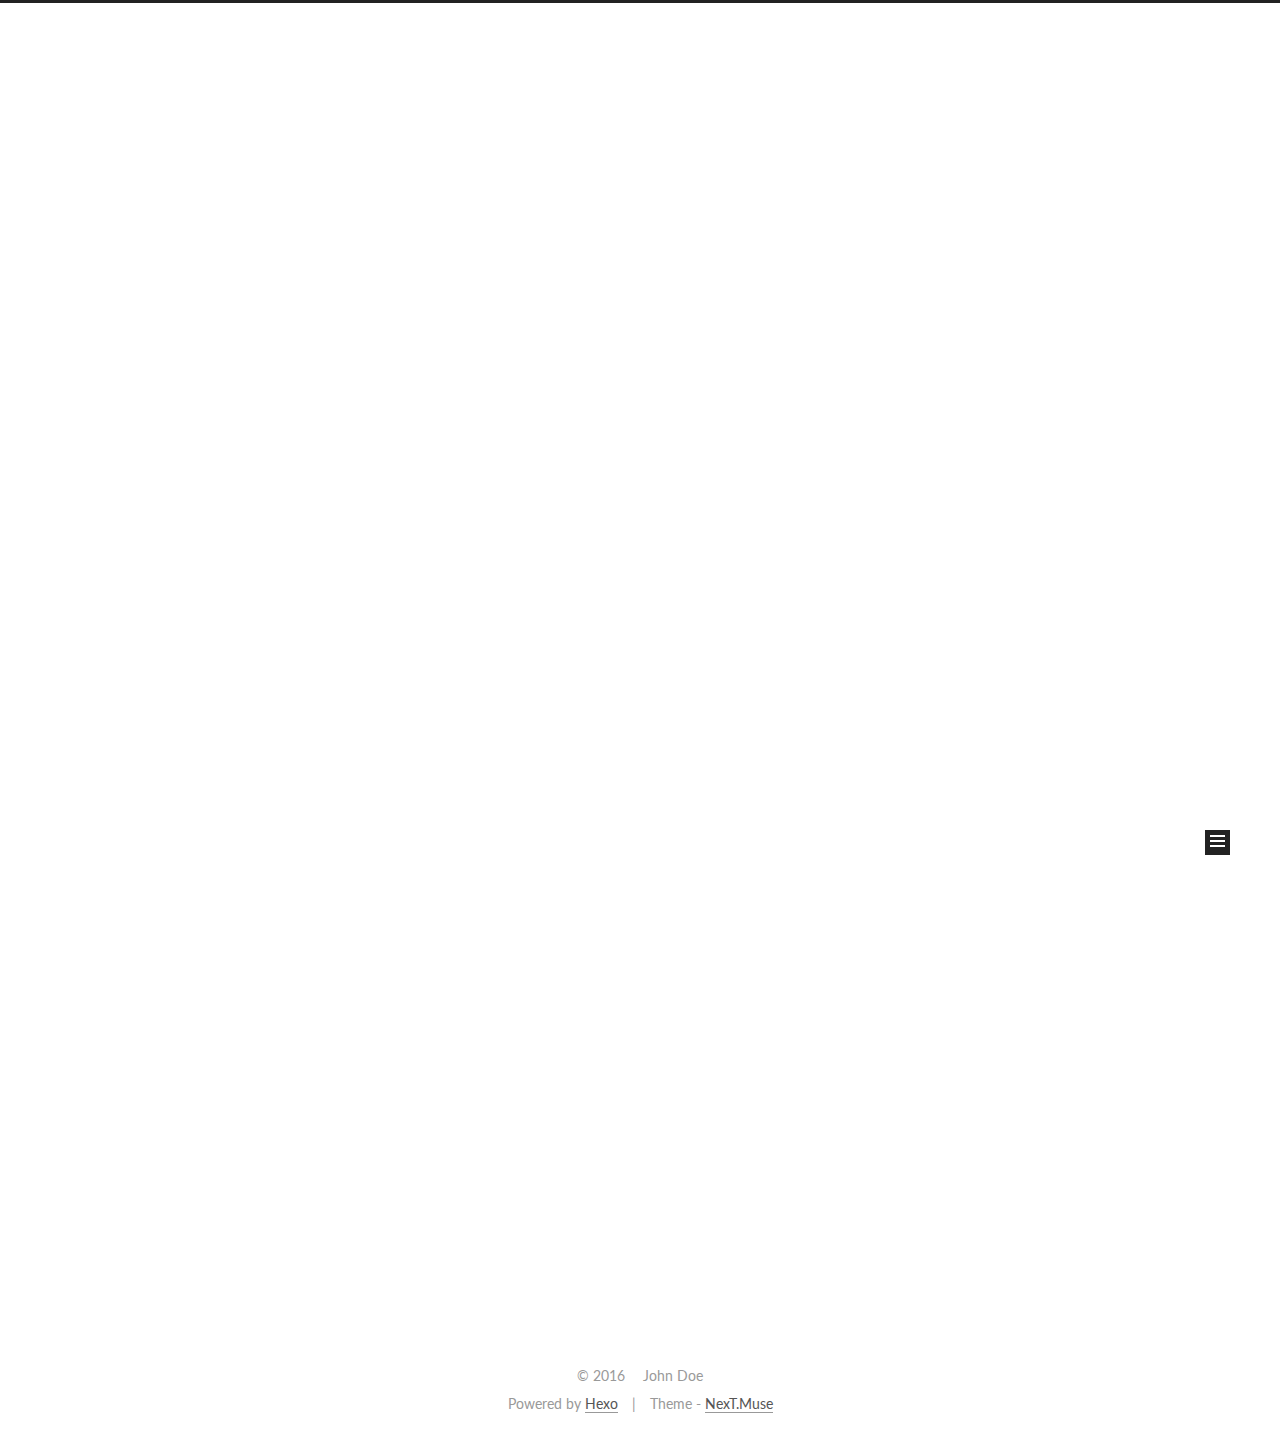
==== index.html @ 2891448a "Site updated: 2016-12-26 16:16:44" ====
<!doctype html>



  


<html class="theme-next muse use-motion" lang="">
<head>
  <meta charset="UTF-8"/>
<meta http-equiv="X-UA-Compatible" content="IE=edge" />
<meta name="viewport" content="width=device-width, initial-scale=1, maximum-scale=1"/>



<meta http-equiv="Cache-Control" content="no-transform" />
<meta http-equiv="Cache-Control" content="no-siteapp" />












  
  
  <link href="/lib/fancybox/source/jquery.fancybox.css?v=2.1.5" rel="stylesheet" type="text/css" />




  
  
  
  

  
    
    
  

  

  

  

  

  
    
    
    <link href="//fonts.googleapis.com/css?family=Lato:300,300italic,400,400italic,700,700italic&subset=latin,latin-ext" rel="stylesheet" type="text/css">
  






<link href="/lib/font-awesome/css/font-awesome.min.css?v=4.6.2" rel="stylesheet" type="text/css" />

<link href="/css/main.css?v=5.1.0" rel="stylesheet" type="text/css" />


  <meta name="keywords" content="Hexo, NexT" />








  <link rel="shortcut icon" type="image/x-icon" href="/favicon.ico?v=5.1.0" />






<meta property="og:type" content="website">
<meta property="og:title" content="Hexo">
<meta property="og:url" content="http://yoursite.com/index.html">
<meta property="og:site_name" content="Hexo">
<meta name="twitter:card" content="summary">
<meta name="twitter:title" content="Hexo">



<script type="text/javascript" id="hexo.configurations">
  var NexT = window.NexT || {};
  var CONFIG = {
    root: '/',
    scheme: 'Muse',
    sidebar: {"position":"left","display":"post"},
    fancybox: true,
    motion: true,
    duoshuo: {
      userId: '0',
      author: 'Author'
    },
    algolia: {
      applicationID: '',
      apiKey: '',
      indexName: '',
      hits: {"per_page":10},
      labels: {"input_placeholder":"Search for Posts","hits_empty":"We didn't find any results for the search: ${query}","hits_stats":"${hits} results found in ${time} ms"}
    }
  };
</script>



  <link rel="canonical" href="http://yoursite.com/"/>





  <title> Hexo </title>
</head>

<body itemscope itemtype="http://schema.org/WebPage" lang="">

  










  
  
    
  

  <div class="container one-collumn sidebar-position-left 
   page-home 
 ">
    <div class="headband"></div>

    <header id="header" class="header" itemscope itemtype="http://schema.org/WPHeader">
      <div class="header-inner"><div class="site-meta ">
  

  <div class="custom-logo-site-title">
    <a href="/"  class="brand" rel="start">
      <span class="logo-line-before"><i></i></span>
      <span class="site-title">Hexo</span>
      <span class="logo-line-after"><i></i></span>
    </a>
  </div>
    
      <p class="site-subtitle"></p>
    
</div>

<div class="site-nav-toggle">
  <button>
    <span class="btn-bar"></span>
    <span class="btn-bar"></span>
    <span class="btn-bar"></span>
  </button>
</div>

<nav class="site-nav">
  

  
    <ul id="menu" class="menu">
      
        
        <li class="menu-item menu-item-home">
          <a href="/" rel="section">
            
              <i class="menu-item-icon fa fa-fw fa-home"></i> <br />
            
            Home
          </a>
        </li>
      
        
        <li class="menu-item menu-item-archives">
          <a href="/archives" rel="section">
            
              <i class="menu-item-icon fa fa-fw fa-archive"></i> <br />
            
            Archives
          </a>
        </li>
      
        
        <li class="menu-item menu-item-tags">
          <a href="/tags" rel="section">
            
              <i class="menu-item-icon fa fa-fw fa-tags"></i> <br />
            
            Tags
          </a>
        </li>
      

      
    </ul>
  

  
</nav>



 </div>
    </header>

    <main id="main" class="main">
      <div class="main-inner">
        <div class="content-wrap">
          <div id="content" class="content">
            
  <section id="posts" class="posts-expand">
    
      

  

  
  
  

  <article class="post post-type-normal " itemscope itemtype="http://schema.org/Article">
  <link itemprop="mainEntityOfPage" href="http://yoursite.com/2016/12/25/hello-world/">

  <span style="display:none" itemprop="author" itemscope itemtype="http://schema.org/Person">
    <meta itemprop="name" content="John Doe">
    <meta itemprop="description" content="">
    <meta itemprop="image" content="/images/avatar.gif">
  </span>

  <span style="display:none" itemprop="publisher" itemscope itemtype="http://schema.org/Organization">
    <meta itemprop="name" content="Hexo">
    <span style="display:none" itemprop="logo" itemscope itemtype="http://schema.org/ImageObject">
      <img style="display:none;" itemprop="url image" alt="Hexo" src="">
    </span>
  </span>

    
      <header class="post-header">

        
        
          <h1 class="post-title" itemprop="name headline">
            
            
              
                
                <a class="post-title-link" href="/2016/12/25/hello-world/" itemprop="url">
                  Hello World
                </a>
              
            
          </h1>
        

        <div class="post-meta">
          <span class="post-time">
            
              <span class="post-meta-item-icon">
                <i class="fa fa-calendar-o"></i>
              </span>
              
                <span class="post-meta-item-text">Posted on</span>
              
              <time title="Post created" itemprop="dateCreated datePublished" datetime="2016-12-25T18:23:43+08:00">
                2016-12-25
              </time>
            

            

            
          </span>

          

          
            
          

          

          
          

          

          

        </div>
      </header>
    


    <div class="post-body" itemprop="articleBody">

      
      

      
        
          
            <p>Welcome to <a href="https://hexo.io/" target="_blank" rel="external">Hexo</a>! This is your very first post. Check <a href="https://hexo.io/docs/" target="_blank" rel="external">documentation</a> for more info. If you get any problems when using Hexo, you can find the answer in <a href="https://hexo.io/docs/troubleshooting.html" target="_blank" rel="external">troubleshooting</a> or you can ask me on <a href="https://github.com/hexojs/hexo/issues" target="_blank" rel="external">GitHub</a>.</p>
<h2 id="Quick-Start"><a href="#Quick-Start" class="headerlink" title="Quick Start"></a>Quick Start</h2><h3 id="Create-a-new-post"><a href="#Create-a-new-post" class="headerlink" title="Create a new post"></a>Create a new post</h3><figure class="highlight bash"><table><tr><td class="gutter"><pre><div class="line">1</div></pre></td><td class="code"><pre><div class="line">$ hexo new <span class="string">"My New Post"</span></div></pre></td></tr></table></figure>
<p>More info: <a href="https://hexo.io/docs/writing.html" target="_blank" rel="external">Writing</a></p>
<h3 id="Run-server"><a href="#Run-server" class="headerlink" title="Run server"></a>Run server</h3><figure class="highlight bash"><table><tr><td class="gutter"><pre><div class="line">1</div></pre></td><td class="code"><pre><div class="line">$ hexo server</div></pre></td></tr></table></figure>
<p>More info: <a href="https://hexo.io/docs/server.html" target="_blank" rel="external">Server</a></p>
<h3 id="Generate-static-files"><a href="#Generate-static-files" class="headerlink" title="Generate static files"></a>Generate static files</h3><figure class="highlight bash"><table><tr><td class="gutter"><pre><div class="line">1</div></pre></td><td class="code"><pre><div class="line">$ hexo generate</div></pre></td></tr></table></figure>
<p>More info: <a href="https://hexo.io/docs/generating.html" target="_blank" rel="external">Generating</a></p>
<h3 id="Deploy-to-remote-sites"><a href="#Deploy-to-remote-sites" class="headerlink" title="Deploy to remote sites"></a>Deploy to remote sites</h3><figure class="highlight bash"><table><tr><td class="gutter"><pre><div class="line">1</div></pre></td><td class="code"><pre><div class="line">$ hexo deploy</div></pre></td></tr></table></figure>
<p>More info: <a href="https://hexo.io/docs/deployment.html" target="_blank" rel="external">Deployment</a></p>

          
        
      
    </div>

    <div>
      
    </div>

    <div>
      
    </div>


    <footer class="post-footer">
      

      

      
      
        <div class="post-eof"></div>
      
    </footer>
  </article>


    
  </section>

  


          </div>
          


          

        </div>
        
          
  
  <div class="sidebar-toggle">
    <div class="sidebar-toggle-line-wrap">
      <span class="sidebar-toggle-line sidebar-toggle-line-first"></span>
      <span class="sidebar-toggle-line sidebar-toggle-line-middle"></span>
      <span class="sidebar-toggle-line sidebar-toggle-line-last"></span>
    </div>
  </div>

  <aside id="sidebar" class="sidebar">
    <div class="sidebar-inner">

      

      

      <section class="site-overview sidebar-panel sidebar-panel-active">
        <div class="site-author motion-element" itemprop="author" itemscope itemtype="http://schema.org/Person">
          <img class="site-author-image" itemprop="image"
               src="/images/avatar.gif"
               alt="John Doe" />
          <p class="site-author-name" itemprop="name">John Doe</p>
          <p class="site-description motion-element" itemprop="description"></p>
        </div>
        <nav class="site-state motion-element">
        
          
            <div class="site-state-item site-state-posts">
              <a href="/archives">
                <span class="site-state-item-count">1</span>
                <span class="site-state-item-name">posts</span>
              </a>
            </div>
          

          

          

        </nav>

        

        <div class="links-of-author motion-element">
          
        </div>

        
        

        
        

        


      </section>

      

    </div>
  </aside>


        
      </div>
    </main>

    <footer id="footer" class="footer">
      <div class="footer-inner">
        <div class="copyright" >
  
  &copy; 
  <span itemprop="copyrightYear">2016</span>
  <span class="with-love">
    <i class="fa fa-heart"></i>
  </span>
  <span class="author" itemprop="copyrightHolder">John Doe</span>
</div>


<div class="powered-by">
  Powered by <a class="theme-link" href="https://hexo.io">Hexo</a>
</div>

<div class="theme-info">
  Theme -
  <a class="theme-link" href="https://github.com/iissnan/hexo-theme-next">
    NexT.Muse
  </a>
</div>


        

        
      </div>
    </footer>

    <div class="back-to-top">
      <i class="fa fa-arrow-up"></i>
    </div>
  </div>

  

<script type="text/javascript">
  if (Object.prototype.toString.call(window.Promise) !== '[object Function]') {
    window.Promise = null;
  }
</script>









  



  
  <script type="text/javascript" src="/lib/jquery/index.js?v=2.1.3"></script>

  
  <script type="text/javascript" src="/lib/fastclick/lib/fastclick.min.js?v=1.0.6"></script>

  
  <script type="text/javascript" src="/lib/jquery_lazyload/jquery.lazyload.js?v=1.9.7"></script>

  
  <script type="text/javascript" src="/lib/velocity/velocity.min.js?v=1.2.1"></script>

  
  <script type="text/javascript" src="/lib/velocity/velocity.ui.min.js?v=1.2.1"></script>

  
  <script type="text/javascript" src="/lib/fancybox/source/jquery.fancybox.pack.js?v=2.1.5"></script>


  


  <script type="text/javascript" src="/js/src/utils.js?v=5.1.0"></script>

  <script type="text/javascript" src="/js/src/motion.js?v=5.1.0"></script>



  
  

  

  


  <script type="text/javascript" src="/js/src/bootstrap.js?v=5.1.0"></script>



  



  




	





  




  
  

  

  

  

  


</body>
</html>
---- css/main.css ----
/* normalize.css v3.0.2 | MIT License | git.io/normalize */
html {
  font-family: sans-serif; /* 1 */
  -ms-text-size-adjust: 100%; /* 2 */
  -webkit-text-size-adjust: 100%; /* 2 */
}
body {
  margin: 0;
}
article,
aside,
details,
figcaption,
figure,
footer,
header,
hgroup,
main,
menu,
nav,
section,
summary {
  display: block;
}
audio,
canvas,
progress,
video {
  display: inline-block; /* 1 */
  vertical-align: baseline; /* 2 */
}
audio:not([controls]) {
  display: none;
  height: 0;
}
[hidden],
template {
  display: none;
}
a {
  background-color: transparent;
}
a:active,
a:hover {
  outline: 0;
}
abbr[title] {
  border-bottom: 1px dotted;
}
b,
strong {
  font-weight: bold;
}
dfn {
  font-style: italic;
}
h1 {
  font-size: 2em;
  margin: 0.67em 0;
}
mark {
  background: #ff0;
  color: #000;
}
small {
  font-size: 80%;
}
sub,
sup {
  font-size: 75%;
  line-height: 0;
  position: relative;
  vertical-align: baseline;
}
sup {
  top: -0.5em;
}
sub {
  bottom: -0.25em;
}
img {
  border: 0;
}
svg:not(:root) {
  overflow: hidden;
}
figure {
  margin: 1em 40px;
}
hr {
  -moz-box-sizing: content-box;
  box-sizing: content-box;
  height: 0;
}
pre {
  overflow: auto;
}
code,
kbd,
pre,
samp {
  font-family: monospace, monospace;
  font-size: 1em;
}
button,
input,
optgroup,
select,
textarea {
  color: inherit; /* 1 */
  font: inherit; /* 2 */
  margin: 0; /* 3 */
}
button {
  overflow: visible;
}
button,
select {
  text-transform: none;
}
button,
html input[type="button"],
input[type="reset"],
input[type="submit"] {
  -webkit-appearance: button; /* 2 */
  cursor: pointer; /* 3 */
}
button[disabled],
html input[disabled] {
  cursor: default;
}
button::-moz-focus-inner,
input::-moz-focus-inner {
  border: 0;
  padding: 0;
}
input {
  line-height: normal;
}
input[type="checkbox"],
input[type="radio"] {
  box-sizing: border-box; /* 1 */
  padding: 0; /* 2 */
}
input[type="number"]::-webkit-inner-spin-button,
input[type="number"]::-webkit-outer-spin-button {
  height: auto;
}
input[type="search"] {
  -webkit-appearance: textfield; /* 1 */
  -moz-box-sizing: content-box;
  -webkit-box-sizing: content-box; /* 2 */
  box-sizing: content-box;
}
input[type="search"]::-webkit-search-cancel-button,
input[type="search"]::-webkit-search-decoration {
  -webkit-appearance: none;
}
fieldset {
  border: 1px solid #c0c0c0;
  margin: 0 2px;
  padding: 0.35em 0.625em 0.75em;
}
legend {
  border: 0; /* 1 */
  padding: 0; /* 2 */
}
textarea {
  overflow: auto;
}
optgroup {
  font-weight: bold;
}
table {
  border-collapse: collapse;
  border-spacing: 0;
}
td,
th {
  padding: 0;
}
::selection {
  background: #262a30;
  color: #fff;
}
body {
  position: relative;
  font-family: 'Lato', "PingFang SC", "Microsoft YaHei", sans-serif;
  font-size: 14px;
  line-height: 2;
  color: #555;
  background: #fff;
}
@media (max-width: 767px) {
  body {
    padding-right: 0 !important;
  }
}
@media (min-width: 768px) and (max-width: 991px) {
  body {
    padding-right: 0 !important;
  }
}
@media (min-width: 1600px) {
  body {
    font-size: 16px;
  }
}
h1,
h2,
h3,
h4,
h5,
h6 {
  margin: 0;
  padding: 0;
  font-weight: bold;
  line-height: 1.5;
  font-family: 'Lato', "PingFang SC", "Microsoft YaHei", sans-serif;
}
h2,
h3,
h4,
h5,
h6 {
  margin: 20px 0 15px;
}
h1 {
  font-size: 22px;
}
@media (max-width: 767px) {
  h1 {
    font-size: 18px;
  }
}
h2 {
  font-size: 20px;
}
@media (max-width: 767px) {
  h2 {
    font-size: 16px;
  }
}
h3 {
  font-size: 18px;
}
@media (max-width: 767px) {
  h3 {
    font-size: 14px;
  }
}
h4 {
  font-size: 16px;
}
@media (max-width: 767px) {
  h4 {
    font-size: 12px;
  }
}
h5 {
  font-size: 14px;
}
@media (max-width: 767px) {
  h5 {
    font-size: 10px;
  }
}
h6 {
  font-size: 12px;
}
@media (max-width: 767px) {
  h6 {
    font-size: 8px;
  }
}
p {
  margin: 0 0 25px 0;
}
a {
  color: #555;
  text-decoration: none;
  border-bottom: 1px solid #999;
  word-wrap: break-word;
}
a:hover {
  color: #222;
  border-bottom-color: #222;
}
ul {
  list-style: none;
}
blockquote {
  margin: 0;
  padding: 0;
}
img {
  display: block;
  margin: auto;
  max-width: 100%;
  height: auto;
}
hr {
  margin: 40px 0;
  height: 3px;
  border: none;
  background-color: #ddd;
  background-image: repeating-linear-gradient(-45deg, #fff, #fff 4px, transparent 4px, transparent 8px);
}
blockquote {
  padding: 0 15px;
  color: #666;
  border-left: 4px solid #ddd;
}
blockquote cite::before {
  content: "-";
  padding: 0 5px;
}
dt {
  font-weight: 700;
}
dd {
  margin: 0;
  padding: 0;
}
.text-left {
  text-align: left;
}
.text-center {
  text-align: center;
}
.text-right {
  text-align: right;
}
.text-justify {
  text-align: justify;
}
.text-nowrap {
  white-space: nowrap;
}
.text-lowercase {
  text-transform: lowercase;
}
.text-uppercase {
  text-transform: uppercase;
}
.text-capitalize {
  text-transform: capitalize;
}
.center-block {
  display: block;
  margin-left: auto;
  margin-right: auto;
}
.clearfix:before,
.clearfix:after {
  content: " ";
  display: table;
}
.clearfix:after {
  clear: both;
}
.pullquote {
  width: 45%;
}
.pullquote.left {
  float: left;
  margin-left: 5px;
  margin-right: 10px;
}
.pullquote.right {
  float: right;
  margin-left: 10px;
  margin-right: 5px;
}
.affix.affix.affix {
  position: fixed;
}
.translation {
  margin-top: -20px;
  font-size: 14px;
  color: #999;
}
.scrollbar-measure {
  width: 100px;
  height: 100px;
  overflow: scroll;
  position: absolute;
  top: -9999px;
}
.use-motion .motion-element {
  opacity: 0;
}
#local-search-input {
  padding: 3px;
  border: none;
  text-indent: 14px;
  border-radius: 0;
  width: 140px;
  outline: none;
  border-bottom: 1px solid #999;
  background: inherit;
  opacity: 0.5;
}
#local-search-input:focus {
  opacity: 1;
}
.search-icon {
  position: absolute;
  top: 9px;
}
table {
  margin: 20px 0;
  width: 100%;
  border-collapse: collapse;
  border-spacing: 0;
  border: 1px solid #ddd;
  font-size: 14px;
  table-layout: fixed;
  word-wrap: break-all;
}
table>tbody>tr:nth-of-type(odd) {
  background-color: #f9f9f9;
}
table>tbody>tr:hover {
  background-color: #f5f5f5;
}
caption,
th,
td {
  padding: 8px;
  text-align: left;
  vertical-align: middle;
  font-weight: normal;
}
th,
td {
  border-bottom: 3px solid #ddd;
  border-right: 1px solid #eee;
}
th {
  padding-bottom: 10px;
  font-weight: 700;
}
td {
  border-bottom-width: 1px;
}
html,
body {
  height: 100%;
}
.container {
  position: relative;
  min-height: 100%;
}
.header-inner {
  margin: 0 auto;
  padding: 100px 0 70px;
  width: 700px;
}
@media (min-width: 1600px) {
  .container .header-inner {
    width: 900px;
  }
}
.main {
  padding-bottom: 150px;
}
.main-inner {
  margin: 0 auto;
  width: 700px;
}
@media (min-width: 1600px) {
  .container .main-inner {
    width: 900px;
  }
}
.footer {
  position: absolute;
  left: 0;
  bottom: 0;
  width: 100%;
  min-height: 50px;
}
.footer-inner {
  box-sizing: border-box;
  margin: 20px auto;
  width: 700px;
}
@media (min-width: 1600px) {
  .container .footer-inner {
    width: 900px;
  }
}
pre,
.highlight {
  overflow: auto;
  margin: 20px 0;
  padding: 0;
  font-size: 13px;
  color: #4d4d4c;
  background: #f7f7f7;
  line-height: 1.6;
}
pre,
code {
  font-family: consolas, Menlo, "PingFang SC", "Microsoft YaHei", monospace;
}
code {
  padding: 2px 4px;
  word-wrap: break-word;
  color: #4d4d4c;
  background: #f7f7f7;
  border-radius: 3px;
  font-size: 13px;
}
pre code {
  padding: 0;
  color: #4d4d4c;
  background: none;
  text-shadow: none;
}
.highlight {
  border-radius: 1px;
}
.highlight pre {
  border: none;
  margin: 0;
  padding: 10px 0;
}
.highlight table {
  margin: 0;
  width: auto;
  border: none;
}
.highlight td {
  border: none;
  padding: 0;
}
.highlight figcaption {
  font-size: 1em;
  color: #4d4d4c;
  line-height: 1em;
  margin-bottom: 1em;
}
.highlight figcaption:before,
.highlight figcaption:after {
  content: " ";
  display: table;
}
.highlight figcaption:after {
  clear: both;
}
.highlight figcaption a {
  float: right;
  color: #4d4d4c;
}
.highlight figcaption a:hover {
  border-bottom-color: #4d4d4c;
}
.highlight .gutter pre {
  padding-left: 10px;
  padding-right: 10px;
  color: #869194;
  text-align: right;
  background-color: #eff2f3;
}
.highlight .code pre {
  padding-left: 10px;
  padding-right: 10px;
  background-color: #f7f7f7;
}
.highlight .line {
  height: 20px;
}
.gutter {
  -webkit-user-select: none;
  -moz-user-select: none;
  -ms-user-select: none;
  user-select: none;
}
.gist table {
  width: auto;
}
.gist table td {
  border: none;
}
pre .deletion {
  background: #fdd;
}
pre .addition {
  background: #dfd;
}
pre .meta {
  color: #8959a8;
}
pre .comment {
  color: #8e908c;
}
pre .variable,
pre .attribute,
pre .tag,
pre .regexp,
pre .ruby .constant,
pre .xml .tag .title,
pre .xml .pi,
pre .xml .doctype,
pre .html .doctype,
pre .css .id,
pre .css .class,
pre .css .pseudo {
  color: #c82829;
}
pre .number,
pre .preprocessor,
pre .built_in,
pre .literal,
pre .params,
pre .constant,
pre .command {
  color: #f5871f;
}
pre .ruby .class .title,
pre .css .rules .attribute,
pre .string,
pre .value,
pre .inheritance,
pre .header,
pre .ruby .symbol,
pre .xml .cdata,
pre .special,
pre .number,
pre .formula {
  color: #718c00;
}
pre .title,
pre .css .hexcolor {
  color: #3e999f;
}
pre .function,
pre .python .decorator,
pre .python .title,
pre .ruby .function .title,
pre .ruby .title .keyword,
pre .perl .sub,
pre .javascript .title,
pre .coffeescript .title {
  color: #4271ae;
}
pre .keyword,
pre .javascript .function {
  color: #8959a8;
}
.full-image.full-image.full-image {
  border: none;
  max-width: 100%;
  width: auto;
  margin: 20px auto;
}
@media (min-width: 992px) {
  .full-image.full-image.full-image {
    max-width: none;
    width: 126%;
    margin: 0 -13%;
  }
}
.blockquote-center,
.page-home .post-type-quote blockquote,
.page-post-detail .post-type-quote blockquote {
  position: relative;
  margin: 40px 0;
  padding: 0;
  border-left: none;
  text-align: center;
}
.blockquote-center::before,
.page-home .post-type-quote blockquote::before,
.page-post-detail .post-type-quote blockquote::before,
.blockquote-center::after,
.page-home .post-type-quote blockquote::after,
.page-post-detail .post-type-quote blockquote::after {
  position: absolute;
  content: ' ';
  display: block;
  width: 100%;
  height: 24px;
  opacity: 0.2;
  background-repeat: no-repeat;
  background-position: 0 -6px;
  background-size: 22px 22px;
}
.blockquote-center::before,
.page-home .post-type-quote blockquote::before,
.page-post-detail .post-type-quote blockquote::before {
  top: -20px;
  background-image: url("../images/quote-l.svg");
  border-top: 1px solid #ccc;
}
.blockquote-center::after,
.page-home .post-type-quote blockquote::after,
.page-post-detail .post-type-quote blockquote::after {
  bottom: -20px;
  background-image: url("../images/quote-r.svg");
  border-bottom: 1px solid #ccc;
  background-position: 100% 8px;
}
.blockquote-center p,
.page-home .post-type-quote blockquote p,
.page-post-detail .post-type-quote blockquote p,
.blockquote-center div,
.page-home .post-type-quote blockquote div,
.page-post-detail .post-type-quote blockquote div {
  text-align: center;
}
.post .post-body .group-picture img {
  box-sizing: border-box;
  padding: 0 3px;
  border: none;
}
.post .group-picture-row {
  overflow: hidden;
  margin-top: 6px;
}
.post .group-picture-row:first-child {
  margin-top: 0;
}
.post .group-picture-column {
  float: left;
}
.page-post-detail .post-body .group-picture-column {
  float: none;
  margin-top: 10px;
  width: auto !important;
}
.page-post-detail .post-body .group-picture-column img {
  margin: 0 auto;
}
.page-archive .group-picture-container {
  overflow: hidden;
}
.page-archive .group-picture-row {
  float: left;
}
.page-archive .group-picture-row:first-child {
  margin-top: 6px;
}
.page-archive .group-picture-column {
  max-width: 150px;
  max-height: 150px;
}
.note {
  padding: 20px;
  margin: 20px 0;
  border: 1px solid #eee;
  border-left-width: 5px;
  border-radius: 3px;
}
.note h2,
.note h3,
.note h4,
.note h5,
.note h6 {
  margin-top: 0;
  margin-bottom: 5px;
}
.note p:last-child {
  margin-bottom: 0;
}
.note code {
  border-radius: 3px;
}
.note+.note {
  margin-top: -5px;
}
.default {
  border-left-color: #777;
}
.default h2,
.default h3,
.default h4,
.default h5,
.default h6 {
  color: #777;
}
.primary {
  border-left-color: #428bca;
}
.primary h2,
.primary h3,
.primary h4,
.primary h5,
.primary h6 {
  color: #428bca;
}
.success {
  border-left-color: #5cb85c;
}
.success h2,
.success h3,
.success h4,
.success h5,
.success h6 {
  color: #5cb85c;
}
.danger {
  border-left-color: #d9534f;
}
.danger h2,
.danger h3,
.danger h4,
.danger h5,
.danger h6 {
  color: #d9534f;
}
.warning {
  border-left-color: #f0ad4e;
}
.warning h2,
.warning h3,
.warning h4,
.warning h5,
.warning h6 {
  color: #f0ad4e;
}
.info {
  border-left-color: #5bc0de;
}
.info h2,
.info h3,
.info h4,
.info h5,
.info h6 {
  color: #5bc0de;
}
.btn {
  display: inline-block;
  padding: 0 20px;
  font-size: 14px;
  color: #fff;
  background: #222;
  border: 2px solid #222;
  text-decoration: none;
  border-radius: 0;
  transition-property: background-color;
  transition-duration: 0.2s;
  transition-timing-function: ease-in-out;
  transition-delay: 0s;
}
.btn:hover,
.post-more-link .btn:hover {
  border-color: #222;
  color: #222;
  background: #fff;
}
.btn-bar {
  display: block;
  width: 22px;
  height: 2px;
  background: #555;
  border-radius: 1px;
}
.btn-bar+.btn-bar {
  margin-top: 4px;
}
.pagination {
  margin: 120px 0 40px;
  text-align: center;
  border-top: 1px solid #eee;
}
.page-number-basic,
.pagination .prev,
.pagination .next,
.pagination .page-number,
.pagination .space {
  display: inline-block;
  position: relative;
  top: -1px;
  margin: 0 10px;
  padding: 0 10px;
  line-height: 30px;
}
@media (max-width: 767px) {
  .page-number-basic,
  .pagination .prev,
  .pagination .next,
  .pagination .page-number,
  .pagination .space {
    margin: 0 5px;
  }
}
.pagination .prev,
.pagination .next,
.pagination .page-number {
  border-bottom: 0;
  border-top: 1px solid #eee;
  transition-property: border-color;
  transition-duration: 0.2s;
  transition-timing-function: ease-in-out;
  transition-delay: 0s;
}
.pagination .prev:hover,
.pagination .next:hover,
.pagination .page-number:hover {
  border-top-color: #222;
}
.pagination .space {
  padding: 0;
  margin: 0;
}
.pagination .prev {
  margin-left: 0;
}
.pagination .next {
  margin-right: 0;
}
.pagination .page-number.current {
  color: #fff;
  background: #ccc;
  border-top-color: #ccc;
}
@media (max-width: 767px) {
  .pagination {
    border-top: none;
  }
  .pagination .prev,
  .pagination .next,
  .pagination .page-number {
    margin-bottom: 10px;
    border-top: 0;
    border-bottom: 1px solid #eee;
  }
  .pagination .prev:hover,
  .pagination .next:hover,
  .pagination .page-number:hover {
    border-bottom-color: #222;
  }
}
.comments {
  margin: 60px 20px 0;
}
.tag-cloud {
  text-align: center;
}
.tag-cloud a {
  display: inline-block;
  margin: 10px;
}
.back-to-top {
  box-sizing: border-box;
  position: fixed;
  bottom: -100px;
  right: 50px;
  z-index: 1050;
  padding: 0 6px;
  width: 25px;
  background: #222;
  font-size: 12px;
  opacity: 1;
  color: #fff;
  cursor: pointer;
  text-align: center;
  -webkit-transform: translateZ(0);
  transition-property: bottom;
  transition-duration: 0.2s;
  transition-timing-function: ease-in-out;
  transition-delay: 0s;
}
@media (max-width: 767px) {
  .back-to-top {
    display: none;
  }
}
@media (min-width: 768px) and (max-width: 991px) {
  .back-to-top {
    display: none;
  }
}
.back-to-top.back-to-top-on {
  bottom: 19px;
}
.header {
  background: #fff;
}
.header-inner {
  position: relative;
}
.headband {
  height: 3px;
  background: #222;
}
.site-meta {
  margin: 0;
  text-align: center;
}
@media (max-width: 767px) {
  .site-meta {
    text-align: center;
  }
}
.brand {
  position: relative;
  display: inline-block;
  padding: 0 40px;
  color: #fff;
  background: #222;
  border-bottom: none;
}
.brand:hover {
  color: #fff;
}
.logo {
  display: inline-block;
  margin-right: 5px;
  line-height: 36px;
  vertical-align: top;
}
.site-title {
  display: inline-block;
  vertical-align: top;
  line-height: 36px;
  font-size: 20px;
  font-weight: normal;
  font-family: 'Lato', "PingFang SC", "Microsoft YaHei", sans-serif;
}
.site-subtitle {
  margin-top: 10px;
  font-size: 13px;
  color: #999;
}
.use-motion .brand {
  opacity: 0;
}
.use-motion .logo,
.use-motion .site-title,
.use-motion .site-subtitle {
  opacity: 0;
  position: relative;
  top: -10px;
}
.site-nav-toggle {
  display: none;
  position: absolute;
  top: 10px;
  left: 10px;
}
@media (max-width: 767px) {
  .site-nav-toggle {
    display: block;
  }
}
.site-nav-toggle button {
  margin-top: 2px;
  padding: 9px 10px;
  background: transparent;
  border: none;
}
@media (max-width: 767px) {
  .site-nav {
    display: none;
    margin: 0 -10px;
    padding: 0 10px;
    clear: both;
    border-top: 1px solid #ddd;
  }
}
@media (min-width: 768px) and (max-width: 991px) {
  .site-nav {
    display: block !important;
  }
}
@media (min-width: 992px) {
  .site-nav {
    display: block !important;
  }
}
.menu {
  margin-top: 20px;
  padding-left: 0;
  text-align: center;
}
.menu .menu-item {
  display: inline-block;
  margin: 0 10px;
}
@media screen and (max-width: 767px) {
  .menu .menu-item {
    margin-top: 10px;
  }
}
.menu .menu-item a {
  display: block;
  font-size: 13px;
  text-transform: capitalize;
  line-height: inherit;
  border-bottom: 1px solid transparent;
  transition-property: border-color;
  transition-duration: 0.2s;
  transition-timing-function: ease-in-out;
  transition-delay: 0s;
}
.menu .menu-item a:hover {
  border-bottom-color: #222;
}
.menu .menu-item .fa {
  margin-right: 5px;
}
.use-motion .menu-item {
  opacity: 0;
}
.post-body {
  font-family: 'Lato', "PingFang SC", "Microsoft YaHei", sans-serif;
}
@media (max-width: 767px) {
  .post-body {
    word-break: break-word;
  }
}
.post-body .fancybox img {
  display: block !important;
  margin: 0 auto;
  cursor: pointer;
  cursor: zoom-in;
  cursor: -webkit-zoom-in;
}
.post-body .image-caption,
.post-body .figure .caption {
  margin: 10px auto 15px;
  text-align: center;
  font-size: 14px;
  color: #999;
  font-weight: bold;
  line-height: 1;
}
.post-sticky-flag {
  display: inline-block;
  font-size: 16px;
  -ms-transform: rotate(30deg);
  -webkit-transform: rotate(30deg);
  -moz-transform: rotate(30deg);
  -ms-transform: rotate(30deg);
  -o-transform: rotate(30deg);
  transform: rotate(30deg);
}
.posts-expand {
  padding-top: 40px;
}
@media (max-width: 767px) {
  .posts-expand {
    margin: 0 20px;
  }
  .post-body pre,
  .post-body .highlight {
    padding: 10px;
  }
  .post-body pre .gutter pre,
  .post-body .highlight .gutter pre {
    padding-right: 10px;
  }
}
@media (min-width: 992px) {
  .posts-expand .post-body {
    text-align: justify;
  }
}
.posts-expand .post-body h2,
.posts-expand .post-body h3,
.posts-expand .post-body h4,
.posts-expand .post-body h5,
.posts-expand .post-body h6 {
  padding-top: 10px;
}
.posts-expand .post-body h2 .header-anchor,
.posts-expand .post-body h3 .header-anchor,
.posts-expand .post-body h4 .header-anchor,
.posts-expand .post-body h5 .header-anchor,
.posts-expand .post-body h6 .header-anchor {
  float: right;
  margin-left: 10px;
  color: #ccc;
  border-bottom-style: none;
  visibility: hidden;
}
.posts-expand .post-body h2 .header-anchor:hover,
.posts-expand .post-body h3 .header-anchor:hover,
.posts-expand .post-body h4 .header-anchor:hover,
.posts-expand .post-body h5 .header-anchor:hover,
.posts-expand .post-body h6 .header-anchor:hover {
  color: inherit;
}
.posts-expand .post-body h2:hover .header-anchor,
.posts-expand .post-body h3:hover .header-anchor,
.posts-expand .post-body h4:hover .header-anchor,
.posts-expand .post-body h5:hover .header-anchor,
.posts-expand .post-body h6:hover .header-anchor {
  visibility: visible;
}
.posts-expand .post-body ul li {
  list-style: circle;
}
.posts-expand .post-body img {
  box-sizing: border-box;
  margin: auto;
  padding: 3px;
  border: 1px solid #ddd;
}
.posts-expand .fancybox img {
  margin: 0 auto;
}
@media (max-width: 767px) {
  .posts-collapse {
    margin: 0 20px;
  }
  .posts-collapse .post-title,
  .posts-collapse .post-meta {
    display: block;
    width: auto;
    text-align: left;
  }
}
.posts-collapse {
  position: relative;
  z-index: 1010;
  margin-left: 55px;
}
.posts-collapse::after {
  content: " ";
  position: absolute;
  top: 20px;
  left: 0;
  margin-left: -2px;
  width: 4px;
  height: 100%;
  background: #f5f5f5;
  z-index: -1;
}
@media (max-width: 767px) {
  .posts-collapse {
    margin: 0 20px;
  }
}
.posts-collapse .collection-title {
  position: relative;
  margin: 60px 0;
}
.posts-collapse .collection-title h2 {
  margin-left: 20px;
}
.posts-collapse .collection-title small {
  color: #bbb;
}
.posts-collapse .collection-title::before {
  content: " ";
  position: absolute;
  left: 0;
  top: 50%;
  margin-left: -4px;
  margin-top: -4px;
  width: 8px;
  height: 8px;
  background: #bbb;
  border-radius: 50%;
}
.posts-collapse .post {
  margin: 30px 0;
}
.posts-collapse .post-header {
  position: relative;
  transition-duration: 0.2s;
  transition-timing-function: ease-in-out;
  transition-delay: 0s;
  transition-property: border;
  border-bottom: 1px dashed #ccc;
}
.posts-collapse .post-header::before {
  content: " ";
  position: absolute;
  left: 0;
  top: 12px;
  width: 6px;
  height: 6px;
  margin-left: -4px;
  background: #bbb;
  border-radius: 50%;
  border: 1px solid #fff;
  transition-duration: 0.2s;
  transition-timing-function: ease-in-out;
  transition-delay: 0s;
  transition-property: background;
}
.posts-collapse .post-header:hover {
  border-bottom-color: #666;
}
.posts-collapse .post-header:hover::before {
  background: #222;
}
.posts-collapse .post-meta {
  position: absolute;
  font-size: 12px;
  left: 20px;
  top: 5px;
}
.posts-collapse .post-comments-count {
  display: none;
}
.posts-collapse .post-title {
  margin-left: 60px;
  font-size: 16px;
  font-weight: normal;
  line-height: inherit;
}
.posts-collapse .post-title::after {
  margin-left: 3px;
  opacity: 0.6;
}
.posts-collapse .post-title a {
  color: #666;
  border-bottom: none;
}
.page-home .post-type-quote .post-header,
.page-post-detail .post-type-quote .post-header,
.page-home .post-type-quote .post-tags,
.page-post-detail .post-type-quote .post-tags {
  display: none;
}
.posts-expand .post-title {
  font-size: 26px;
  text-align: center;
  word-break: break-word;
  font-weight: 400;
}
@media (max-width: 767px) {
  .posts-expand .post-title {
    font-size: 22px;
  }
}
.posts-expand .post-title-link {
  display: inline-block;
  position: relative;
  color: #555;
  border-bottom: none;
  line-height: 1.2;
  vertical-align: top;
}
.posts-expand .post-title-link::before {
  content: "";
  position: absolute;
  width: 100%;
  height: 2px;
  bottom: 0;
  left: 0;
  background-color: #000;
  visibility: hidden;
  -webkit-transform: scaleX(0);
  -moz-transform: scaleX(0);
  -ms-transform: scaleX(0);
  -o-transform: scaleX(0);
  transform: scaleX(0);
  transition-duration: 0.2s;
  transition-timing-function: ease-in-out;
  transition-delay: 0s;
}
.posts-expand .post-title-link:hover::before {
  visibility: visible;
  -webkit-transform: scaleX(1);
  -moz-transform: scaleX(1);
  -ms-transform: scaleX(1);
  -o-transform: scaleX(1);
  transform: scaleX(1);
}
.posts-expand .post-title-link .fa {
  font-size: 16px;
}
.posts-expand .post-meta {
  margin: 3px 0 60px 0;
  color: #999;
  font-family: 'Lato', "PingFang SC", "Microsoft YaHei", sans-serif;
  font-size: 12px;
  text-align: center;
}
.posts-expand .post-meta .post-category-list {
  display: inline-block;
  margin: 0;
  padding: 3px;
}
.posts-expand .post-meta .post-category-list-link {
  color: #999;
}
.posts-expand .post-meta .post-description {
  font-size: 14px;
  margin-top: 2px;
}
.post-meta-divider {
  margin: 0 0.5em;
}
.post-meta-item-icon {
  margin-right: 3px;
}
@media (min-width: 768px) and (max-width: 991px) {
  .post-meta-item-icon {
    display: inline-block;
  }
}
@media (max-width: 767px) {
  .post-meta-item-icon {
    display: inline-block;
  }
}
@media (min-width: 768px) and (max-width: 991px) {
  .post-meta-item-text {
    display: none;
  }
}
@media (max-width: 767px) {
  .post-meta-item-text {
    display: none;
  }
}
@media (max-width: 767px) {
  .posts-expand .post-comments-count {
    display: none;
  }
}
.post-more-link {
  margin-top: 50px;
}
.post-more-link .btn {
  color: #fff;
  font-size: 14px;
  background: #222;
  border-radius: 0;
  line-height: 2;
}
.posts-expand .post-tags {
  margin-top: 40px;
  text-align: center;
}
.posts-expand .post-tags a {
  display: inline-block;
  margin-right: 10px;
  font-size: 13px;
}
.post-nav {
  display: table;
  margin-top: 60px;
  width: 100%;
  border-top: 1px solid #eee;
}
.post-nav-divider {
  display: table-cell;
  width: 10%;
}
.post-nav-item {
  display: table-cell;
  padding: 10px 0 0 0;
  width: 45%;
  vertical-align: top;
}
.post-nav-item a {
  position: relative;
  display: block;
  line-height: 25px;
  font-size: 14px;
  color: #555;
  border-bottom: none;
}
.post-nav-item a:hover {
  color: #222;
  border-bottom: none;
}
.post-nav-item a:active {
  top: 2px;
}
.post-nav-item .fa {
  position: absolute;
  top: 8px;
  left: 0;
  font-size: 12px;
}
.post-nav-next a {
  padding-left: 15px;
}
.post-nav-prev {
  text-align: right;
}
.post-nav-prev a {
  padding-right: 15px;
}
.post-nav-prev .fa {
  right: 0;
  left: auto;
}
.posts-expand .post-eof {
  display: block;
  margin: 80px auto 60px;
  width: 8%;
  height: 1px;
  background: #ccc;
  text-align: center;
}
.post:last-child .post-eof.post-eof.post-eof {
  display: none;
}
.post-gallery {
  display: table;
  table-layout: fixed;
  width: 100%;
  border-collapse: separate;
}
.post-gallery-row {
  display: table-row;
}
.post-gallery .post-gallery-img {
  display: table-cell;
  text-align: center;
  vertical-align: middle;
  border: none;
}
.post-gallery .post-gallery-img img {
  max-width: 100%;
  max-height: 100%;
  border: none;
}
.fancybox-close,
.fancybox-close:hover {
  border: none;
}
.sidebar {
  position: fixed;
  right: 0;
  top: 0;
  bottom: 0;
  width: 0;
  z-index: 1040;
  box-shadow: inset 0 2px 6px #000;
  background: #222;
  -webkit-transform: translateZ(0);
}
.sidebar a {
  color: #999;
  border-bottom-color: #555;
}
.sidebar a:hover {
  color: #eee;
}
@media (min-width: 768px) and (max-width: 991px) {
  .sidebar {
    display: none !important;
  }
}
@media (max-width: 767px) {
  .sidebar {
    display: none !important;
  }
}
.sidebar-inner {
  position: relative;
  padding: 20px 10px;
  color: #999;
  text-align: center;
}
.sidebar-toggle {
  position: fixed;
  right: 50px;
  bottom: 45px;
  width: 15px;
  height: 15px;
  padding: 5px;
  background: #222;
  line-height: 0;
  z-index: 1050;
  cursor: pointer;
  -webkit-transform: translateZ(0);
}
@media (min-width: 768px) and (max-width: 991px) {
  .sidebar-toggle {
    display: none;
  }
}
@media (max-width: 767px) {
  .sidebar-toggle {
    display: none;
  }
}
.sidebar-toggle-line {
  position: relative;
  display: inline-block;
  vertical-align: top;
  height: 2px;
  width: 100%;
  background: #fff;
  margin-top: 3px;
}
.sidebar-toggle-line:first-child {
  margin-top: 0;
}
.site-author-image {
  display: block;
  margin: 0 auto;
  padding: 2px;
  max-width: 96px;
  height: auto;
  border: 2px solid #333;
}
.site-author-name {
  margin: 5px 0 0;
  text-align: center;
  color: #f5f5f5;
  font-weight: normal;
}
.site-description {
  margin-top: 5px;
  text-align: center;
  font-size: 14px;
  color: #999;
}
.site-state {
  overflow: hidden;
  line-height: 1.4;
  white-space: nowrap;
  text-align: center;
}
.site-state-item {
  display: inline-block;
  padding: 0 15px;
  border-left: 1px solid #333;
}
.site-state-item:first-child {
  border-left: none;
}
.site-state-item a {
  border-bottom: none;
}
.site-state-item-count {
  display: block;
  text-align: center;
  color: inherit;
  font-weight: 600;
  font-size: 18px;
}
.site-state-item-name {
  font-size: 13px;
  color: inherit;
}
.feed-link {
  margin-top: 20px;
}
.feed-link a {
  display: inline-block;
  padding: 0 15px;
  color: #fc6423;
  border: 1px solid #fc6423;
  border-radius: 4px;
}
.feed-link a i {
  color: #fc6423;
  font-size: 14px;
}
.feed-link a:hover {
  color: #fff;
  background: #fc6423;
}
.feed-link a:hover i {
  color: #fff;
}
.links-of-author {
  margin-top: 20px;
}
.links-of-author a {
  display: inline-block;
  vertical-align: middle;
  margin-right: 10px;
  margin-bottom: 10px;
  border-bottom-color: #555;
  font-size: 13px;
}
.links-of-author a:before {
  display: inline-block;
  vertical-align: middle;
  margin-right: 3px;
  content: " ";
  width: 4px;
  height: 4px;
  border-radius: 50%;
  background: #9869ff;
}
.links-of-blogroll {
  font-size: 13px;
}
.links-of-blogroll-title {
  margin-top: 20px;
  font-size: 14px;
  font-weight: 600;
}
.links-of-blogroll-list {
  margin: 0;
  padding: 0;
}
.links-of-blogroll-item {
  padding: 2px 10px;
}
.sidebar-nav {
  margin: 0 0 20px;
  padding-left: 0;
}
.sidebar-nav li {
  display: inline-block;
  cursor: pointer;
  border-bottom: 1px solid transparent;
  font-size: 14px;
  color: #555;
}
.sidebar-nav li:hover {
  color: #f5f5f5;
}
.page-post-detail .sidebar-nav-toc {
  padding: 0 5px;
}
.page-post-detail .sidebar-nav-overview {
  margin-left: 10px;
}
.sidebar-nav .sidebar-nav-active {
  color: #87daff;
  border-bottom-color: #87daff;
}
.sidebar-nav .sidebar-nav-active:hover {
  color: #87daff;
}
.sidebar-panel {
  display: none;
}
.sidebar-panel-active {
  display: block;
}
.post-toc-empty {
  font-size: 14px;
  color: #666;
}
.post-toc-wrap {
  overflow: hidden;
}
.post-toc {
  overflow: auto;
}
.post-toc ol {
  margin: 0;
  padding: 0 2px 5px 10px;
  text-align: left;
  list-style: none;
  font-size: 14px;
}
.post-toc ol > ol {
  padding-left: 0;
}
.post-toc ol a {
  transition-duration: 0.2s;
  transition-timing-function: ease-in-out;
  transition-delay: 0s;
  transition-property: all;
  color: #999;
  border-bottom-color: #555;
}
.post-toc ol a:hover {
  color: #ccc;
  border-bottom-color: #ccc;
}
.post-toc .nav-item {
  overflow: hidden;
  text-overflow: ellipsis;
  white-space: nowrap;
  line-height: 1.8;
}
.post-toc .nav .nav-child {
  display: none;
}
.post-toc .nav .active > .nav-child {
  display: block;
}
.post-toc .nav .active-current > .nav-child {
  display: block;
}
.post-toc .nav .active-current > .nav-child > .nav-item {
  display: block;
}
.post-toc .nav .active > a {
  color: #87daff;
  border-bottom-color: #87daff;
}
.post-toc .nav .active-current > a {
  color: #87daff;
}
.post-toc .nav .active-current > a:hover {
  color: #87daff;
}
.footer {
  font-size: 14px;
  color: #999;
}
.footer img {
  border: none;
}
.footer-inner {
  text-align: center;
}
.with-love {
  display: inline-block;
  margin: 0 5px;
}
.powered-by,
.theme-info {
  display: inline-block;
}
.powered-by {
  margin-right: 10px;
}
.powered-by::after {
  content: "|";
  padding-left: 10px;
}
.cc-license {
  margin-top: 10px;
  text-align: center;
}
.cc-license .cc-opacity {
  opacity: 0.7;
  border-bottom: none;
}
.cc-license .cc-opacity:hover {
  opacity: 0.9;
}
.cc-license img {
  display: inline-block;
}
.theme-next #ds-thread #ds-reset {
  color: #555;
}
.theme-next #ds-thread #ds-reset .ds-replybox {
  margin-bottom: 30px;
}
.theme-next #ds-thread #ds-reset .ds-replybox .ds-avatar,
.theme-next #ds-reset .ds-avatar img {
  box-shadow: none;
}
.theme-next #ds-thread #ds-reset .ds-textarea-wrapper {
  border-color: #c7d4e1;
  background: none;
  border-top-right-radius: 3px;
  border-top-left-radius: 3px;
}
.theme-next #ds-thread #ds-reset .ds-textarea-wrapper textarea {
  height: 60px;
}
.theme-next #ds-reset .ds-rounded-top {
  border-radius: 0;
}
.theme-next #ds-thread #ds-reset .ds-post-toolbar {
  box-sizing: border-box;
  border: 1px solid #c7d4e1;
  background: #f6f8fa;
}
.theme-next #ds-thread #ds-reset .ds-post-options {
  height: 40px;
  border: none;
  background: none;
}
.theme-next #ds-thread #ds-reset .ds-toolbar-buttons {
  top: 11px;
}
.theme-next #ds-thread #ds-reset .ds-sync {
  top: 5px;
}
.theme-next #ds-thread #ds-reset .ds-post-button {
  top: 4px;
  right: 5px;
  width: 90px;
  height: 30px;
  border: 1px solid #c5ced7;
  border-radius: 3px;
  background-image: linear-gradient(#fbfbfc, #f5f7f9);
  color: #60676d;
}
.theme-next #ds-thread #ds-reset .ds-post-button:hover {
  background-position: 0 -30px;
  color: #60676d;
}
.theme-next #ds-thread #ds-reset .ds-comments-info {
  padding: 10px 0;
}
.theme-next #ds-thread #ds-reset .ds-sort {
  display: none;
}
.theme-next #ds-thread #ds-reset li.ds-tab a.ds-current {
  border: none;
  background: #f6f8fa;
  color: #60676d;
}
.theme-next #ds-thread #ds-reset li.ds-tab a.ds-current:hover {
  background-color: #e9f0f7;
  color: #60676d;
}
.theme-next #ds-thread #ds-reset li.ds-tab a {
  border-radius: 2px;
  padding: 5px;
}
.theme-next #ds-thread #ds-reset .ds-login-buttons p {
  color: #999;
  line-height: 36px;
}
.theme-next #ds-thread #ds-reset .ds-login-buttons .ds-service-list li {
  height: 28px;
}
.theme-next #ds-thread #ds-reset .ds-service-list a {
  background: none;
  padding: 5px;
  border: 1px solid;
  border-radius: 3px;
  text-align: center;
}
.theme-next #ds-thread #ds-reset .ds-service-list a:hover {
  color: #fff;
  background: #666;
}
.theme-next #ds-thread #ds-reset .ds-service-list .ds-weibo {
  color: #fc9b00;
  border-color: #fc9b00;
}
.theme-next #ds-thread #ds-reset .ds-service-list .ds-weibo:hover {
  background: #fc9b00;
}
.theme-next #ds-thread #ds-reset .ds-service-list .ds-qq {
  color: #60a3ec;
  border-color: #60a3ec;
}
.theme-next #ds-thread #ds-reset .ds-service-list .ds-qq:hover {
  background: #60a3ec;
}
.theme-next #ds-thread #ds-reset .ds-service-list .ds-renren {
  color: #2e7ac4;
  border-color: #2e7ac4;
}
.theme-next #ds-thread #ds-reset .ds-service-list .ds-renren:hover {
  background: #2e7ac4;
}
.theme-next #ds-thread #ds-reset .ds-service-list .ds-douban {
  color: #37994c;
  border-color: #37994c;
}
.theme-next #ds-thread #ds-reset .ds-service-list .ds-douban:hover {
  background: #37994c;
}
.theme-next #ds-thread #ds-reset .ds-service-list .ds-kaixin {
  color: #fef20d;
  border-color: #fef20d;
}
.theme-next #ds-thread #ds-reset .ds-service-list .ds-kaixin:hover {
  background: #fef20d;
}
.theme-next #ds-thread #ds-reset .ds-service-list .ds-netease {
  color: #f00;
  border-color: #f00;
}
.theme-next #ds-thread #ds-reset .ds-service-list .ds-netease:hover {
  background: #f00;
}
.theme-next #ds-thread #ds-reset .ds-service-list .ds-sohu {
  color: #ffcb05;
  border-color: #ffcb05;
}
.theme-next #ds-thread #ds-reset .ds-service-list .ds-sohu:hover {
  background: #ffcb05;
}
.theme-next #ds-thread #ds-reset .ds-service-list .ds-baidu {
  color: #2831e0;
  border-color: #2831e0;
}
.theme-next #ds-thread #ds-reset .ds-service-list .ds-baidu:hover {
  background: #2831e0;
}
.theme-next #ds-thread #ds-reset .ds-service-list .ds-google {
  color: #166bec;
  border-color: #166bec;
}
.theme-next #ds-thread #ds-reset .ds-service-list .ds-google:hover {
  background: #166bec;
}
.theme-next #ds-thread #ds-reset .ds-service-list .ds-weixin {
  color: #00ce0d;
  border-color: #00ce0d;
}
.theme-next #ds-thread #ds-reset .ds-service-list .ds-weixin:hover {
  background: #00ce0d;
}
.theme-next #ds-thread #ds-reset .ds-service-list .ds-more-services {
  border: none;
}
.theme-next #ds-thread #ds-reset .ds-service-list .ds-more-services:hover {
  background: none;
}
.theme-next #ds-reset .duoshuo-ua-admin {
  display: inline-block;
  color: #f00;
}
.theme-next #ds-reset .duoshuo-ua-platform,
.theme-next #ds-reset .duoshuo-ua-browser {
  color: #ccc;
}
.theme-next #ds-reset .duoshuo-ua-platform .fa,
.theme-next #ds-reset .duoshuo-ua-browser .fa {
  display: inline-block;
  margin-right: 3px;
}
.theme-next #ds-reset .duoshuo-ua-separator {
  display: inline-block;
  margin-left: 5px;
}
.theme-next .this_ua {
  background-color: #ccc !important;
  border-radius: 4px;
  padding: 0 5px !important;
  margin: 1px 1px !important;
  border: 1px solid #bbb !important;
  color: #fff;
  display: inline-block !important;
}
.theme-next .this_ua.admin {
  background-color: #d9534f !important;
  border-color: #d9534f !important;
}
.theme-next .this_ua.platform.iOS,
.theme-next .this_ua.platform.Mac,
.theme-next .this_ua.platform.Windows {
  background-color: #39b3d7 !important;
  border-color: #46b8da !important;
}
.theme-next .this_ua.platform.Linux {
  background-color: #3a3a3a !important;
  border-color: #1f1f1f !important;
}
.theme-next .this_ua.platform.Android {
  background-color: #00c47d !important;
  border-color: #01b171 !important;
}
.theme-next .this_ua.browser.Mobile,
.theme-next .this_ua.browser.Chrome {
  background-color: #5cb85c !important;
  border-color: #4cae4c !important;
}
.theme-next .this_ua.browser.Firefox {
  background-color: #f0ad4e !important;
  border-color: #eea236 !important;
}
.theme-next .this_ua.browser.Maxthon,
.theme-next .this_ua.browser.IE {
  background-color: #428bca !important;
  border-color: #357ebd !important;
}
.theme-next .this_ua.browser.baidu,
.theme-next .this_ua.browser.UCBrowser,
.theme-next .this_ua.browser.Opera {
  background-color: #d9534f !important;
  border-color: #d43f3a !important;
}
.theme-next .this_ua.browser.Android,
.theme-next .this_ua.browser.QQBrowser {
  background-color: #78ace9 !important;
  border-color: #4cae4c !important;
}
.cloud-tie-wrapper img {
  display: inline-block;
}
.cloud-tie-wrapper .total-txt {
  font-size: 1em !important;
}
.cloud-tie-join-count .join-count {
  color: #555 !important;
  font-size: inherit !important;
  margin: 0 !important;
}
.post-spread {
  margin-top: 20px;
  text-align: center;
}
.jiathis_style {
  display: inline-block;
}
.jiathis_style a {
  border: none;
}
.post-spread {
  margin-top: 20px;
  text-align: center;
}
.bdshare-slide-button-box a {
  border: none;
}
.bdsharebuttonbox {
  display: inline-block;
}
.bdsharebuttonbox a {
  border: none;
}
ul.search-result-list {
  padding-left: 0px;
  margin: 0px 5px 0px 8px;
}
p.search-result {
  border-bottom: 1px dashed #ccc;
  padding: 5px 0;
}
a.search-result-title {
  font-weight: bold;
}
a.search-result {
  border-bottom: transparent;
  display: block;
  white-space: nowrap;
  overflow: hidden;
  text-overflow: ellipsis;
}
.search-keyword {
  border-bottom: 1px dashed #f00;
  font-size: 14px;
  font-weight: bold;
  color: #f00;
}
#local-search-result {
  height: 88%;
  overflow: auto;
}
.popup {
  display: none;
  position: fixed;
  top: 10%;
  left: 50%;
  width: 700px;
  height: 80%;
  margin-left: -350px;
  padding: 3px 0 0 10px;
  background: #fff;
  color: #333;
  z-index: 9999;
  border-radius: 5px;
}
@media (max-width: 767px) {
  .popup {
    padding: 3px;
    top: 0;
    left: 0;
    margin: 0;
    width: 100%;
    height: 100%;
    border-radius: 0px;
  }
}
.popoverlay {
  position: fixed;
  width: 100%;
  height: 100%;
  top: 0px;
  left: 0px;
  z-index: 2080;
  background-color: rgba(0,0,0,0.3);
}
#local-search-input {
  margin-bottom: 10px;
  padding: 10px;
  width: 97%;
  font-size: 18px;
}
.popup .fa-search {
  padding-top: 8px;
}
.popup-btn-close {
  position: absolute;
  top: 6px;
  right: 14px;
  color: #4ebd79;
  font-size: 14px;
  font-weight: bold;
  text-transform: uppercase;
  cursor: pointer;
}
#no-result {
  position: absolute;
  left: 44%;
  top: 42%;
  color: #ccc;
}
.site-uv,
.site-pv,
.page-pv {
  display: inline-block;
}
.site-uv .busuanzi-value,
.site-pv .busuanzi-value,
.page-pv .busuanzi-value {
  margin: 0 5px;
}
.site-uv {
  margin-right: 10px;
}
.site-uv::after {
  content: "|";
  padding-left: 10px;
}
.use-motion .post {
  opacity: 0;
}
.page-archive .archive-page-counter {
  position: relative;
  top: 3px;
  left: 20px;
}
@media (max-width: 767px) {
  .page-archive .archive-page-counter {
    top: 5px;
  }
}
.page-archive .posts-collapse .archive-move-on {
  position: absolute;
  top: 11px;
  left: 0;
  margin-left: -6px;
  width: 10px;
  height: 10px;
  opacity: 0.5;
  background: #555;
  border: 1px solid #fff;
  border-radius: 50%;
}
.category-all-page .category-all-title {
  text-align: center;
}
.category-all-page .category-all {
  margin-top: 20px;
}
.category-all-page .category-list {
  margin: 0;
  padding: 0;
  list-style: none;
}
.category-all-page .category-list-item {
  margin: 5px 10px;
}
.category-all-page .category-list-count {
  color: #bbb;
}
.category-all-page .category-list-count:before {
  display: inline;
  content: " (";
}
.category-all-page .category-list-count:after {
  display: inline;
  content: ") ";
}
.category-all-page .category-list-child {
  padding-left: 10px;
}
#schedule ul#event-list {
  padding-left: 30px;
}
#schedule ul#event-list hr {
  margin: 20px 0 45px 0 !important;
  background: #222;
}
#schedule ul#event-list hr:after {
  display: inline-block;
  content: 'NOW';
  background: #222;
  color: #fff;
  font-weight: bold;
  text-align: right;
  padding: 0 5px;
}
#schedule ul#event-list li.event {
  margin: 20px 0px;
  background: #f9f9f9;
  padding-left: 10px;
  min-height: 40px;
}
#schedule ul#event-list li.event h2.event-summary {
  margin: 0;
  padding-bottom: 3px;
}
#schedule ul#event-list li.event h2.event-summary:before {
  display: inline-block;
  font-family: FontAwesome;
  font-size: 8px;
  content: '\f111';
  vertical-align: middle;
  margin-right: 25px;
  color: #bbb;
}
#schedule ul#event-list li.event span.event-relative-time {
  display: inline-block;
  font-size: 12px;
  font-weight: 400;
  padding-left: 12px;
  color: #bbb;
}
#schedule ul#event-list li.event span.event-details {
  display: block;
  color: #bbb;
  margin-left: 56px;
  padding-top: 3px;
  padding-bottom: 6px;
  text-indent: -24px;
  line-height: 18px;
}
#schedule ul#event-list li.event span.event-details:before {
  text-indent: 0;
  display: inline-block;
  width: 14px;
  font-family: FontAwesome;
  text-align: center;
  margin-right: 9px;
  color: #bbb;
}
#schedule ul#event-list li.event span.event-details.event-location:before {
  content: '\f041';
}
#schedule ul#event-list li.event span.event-details.event-duration:before {
  content: '\f017';
}
#schedule ul#event-list li.event-past {
  background: #fcfcfc;
}
#schedule ul#event-list li.event-past > * {
  opacity: 0.6;
}
#schedule ul#event-list li.event-past h2.event-summary {
  color: #bbb;
}
#schedule ul#event-list li.event-past h2.event-summary:before {
  color: #dfdfdf;
}
#schedule ul#event-list li.event-now {
  background: #222;
  color: #fff;
  padding: 15px 0 15px 10px;
}
#schedule ul#event-list li.event-now h2.event-summary:before {
  -webkit-transform: scale(1.2);
  -moz-transform: scale(1.2);
  -ms-transform: scale(1.2);
  -o-transform: scale(1.2);
  transform: scale(1.2);
  color: #fff;
  animation: dot-flash 1s alternate infinite ease-in-out;
}
#schedule ul#event-list li.event-now * {
  color: #fff !important;
}
@-moz-keyframes dot-flash {
  from {
    opacity: 1;
    -webkit-transform: scale(1.1);
    -moz-transform: scale(1.1);
    -ms-transform: scale(1.1);
    -o-transform: scale(1.1);
    transform: scale(1.1);
  }
  to {
    opacity: 0;
    -webkit-transform: scale(1);
    -moz-transform: scale(1);
    -ms-transform: scale(1);
    -o-transform: scale(1);
    transform: scale(1);
  }
}
@-webkit-keyframes dot-flash {
  from {
    opacity: 1;
    -webkit-transform: scale(1.1);
    -moz-transform: scale(1.1);
    -ms-transform: scale(1.1);
    -o-transform: scale(1.1);
    transform: scale(1.1);
  }
  to {
    opacity: 0;
    -webkit-transform: scale(1);
    -moz-transform: scale(1);
    -ms-transform: scale(1);
    -o-transform: scale(1);
    transform: scale(1);
  }
}
@-o-keyframes dot-flash {
  from {
    opacity: 1;
    -webkit-transform: scale(1.1);
    -moz-transform: scale(1.1);
    -ms-transform: scale(1.1);
    -o-transform: scale(1.1);
    transform: scale(1.1);
  }
  to {
    opacity: 0;
    -webkit-transform: scale(1);
    -moz-transform: scale(1);
    -ms-transform: scale(1);
    -o-transform: scale(1);
    transform: scale(1);
  }
}
@keyframes dot-flash {
  from {
    opacity: 1;
    -webkit-transform: scale(1.1);
    -moz-transform: scale(1.1);
    -ms-transform: scale(1.1);
    -o-transform: scale(1.1);
    transform: scale(1.1);
  }
  to {
    opacity: 0;
    -webkit-transform: scale(1);
    -moz-transform: scale(1);
    -ms-transform: scale(1);
    -o-transform: scale(1);
    transform: scale(1);
  }
}
.page-post-detail .sidebar-toggle-line {
  background: #87daff;
}
.page-post-detail .comments {
  overflow: hidden;
}
@media (max-width: 767px) {
  .header-inner,
  .container .main-inner,
  .footer-inner {
    width: auto;
  }
}
embed {
  display: block;
  margin: 0px auto 25px auto;
}
.custom-logo .site-meta-headline {
  text-align: center;
}
.custom-logo .brand {
  background: none;
}
.custom-logo .site-title {
  margin: 10px auto 0;
  font-size: 24px;
  color: #222;
}
.custom-logo .site-title a {
  border: none;
}
.custom-logo-image {
  margin: 0 auto;
  padding: 5px;
  max-width: 150px;
  background: #fff;
}
@media (max-width: 767px) {
  .site-nav {
    position: absolute;
    left: 0;
    top: 52px;
    margin: 0;
    width: 100%;
    padding: 0;
    background: #fff;
    border-bottom: 1px solid #ddd;
    z-index: 1;
  }
}
@media (max-width: 767px) {
  .menu {
    text-align: left;
  }
}
@media (max-width: 767px) {
  .menu .menu-item {
    display: block;
    margin: 0 10px;
    vertical-align: top;
  }
}
@media (max-width: 767px) {
  .menu .menu-item br {
    display: none;
  }
}
@media (max-width: 767px) {
  .menu .menu-item a {
    padding: 5px 10px;
  }
}
.menu .menu-item .fa {
  margin-right: 0;
}
.site-search form {
  display: none;
}
.links-of-blogroll-inline .links-of-blogroll-item {
  display: inline-block;
}
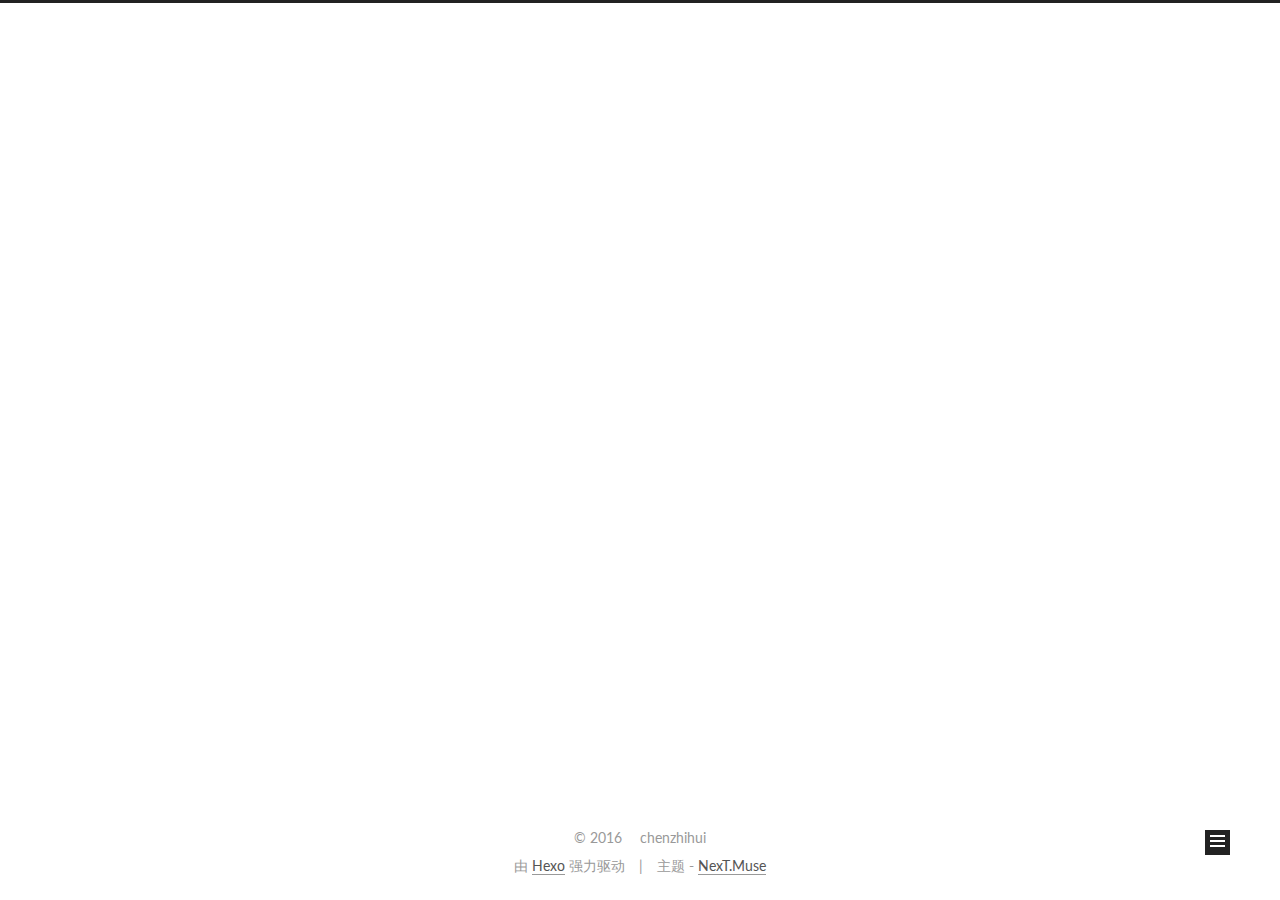
==== commit 81c51540: "Site updated: 2016-12-26 16:52:20" ====
--- a/index.html
+++ b/index.html
@@ -5,7 +5,7 @@
   
 
 
-<html class="theme-next muse use-motion" lang="">
+<html class="theme-next muse use-motion" lang="zh-Hans">
 <head>
   <meta charset="UTF-8"/>
 <meta http-equiv="X-UA-Compatible" content="IE=edge" />
@@ -85,11 +85,11 @@
 
 
 <meta property="og:type" content="website">
-<meta property="og:title" content="Hexo">
+<meta property="og:title" content="chenzhihui">
 <meta property="og:url" content="http://yoursite.com/index.html">
-<meta property="og:site_name" content="Hexo">
+<meta property="og:site_name" content="chenzhihui">
 <meta name="twitter:card" content="summary">
-<meta name="twitter:title" content="Hexo">
+<meta name="twitter:title" content="chenzhihui">
 
 
 
@@ -103,7 +103,7 @@
     motion: true,
     duoshuo: {
       userId: '0',
-      author: 'Author'
+      author: '博主'
     },
     algolia: {
       applicationID: '',
@@ -123,10 +123,10 @@
 
 
 
-  <title> Hexo </title>
+  <title> chenzhihui </title>
 </head>
 
-<body itemscope itemtype="http://schema.org/WebPage" lang="">
+<body itemscope itemtype="http://schema.org/WebPage" lang="zh-Hans">
 
   
 
@@ -156,7 +156,7 @@
   <div class="custom-logo-site-title">
     <a href="/"  class="brand" rel="start">
       <span class="logo-line-before"><i></i></span>
-      <span class="site-title">Hexo</span>
+      <span class="site-title">chenzhihui</span>
       <span class="logo-line-after"><i></i></span>
     </a>
   </div>
@@ -185,7 +185,7 @@
             
               <i class="menu-item-icon fa fa-fw fa-home"></i> <br />
             
-            Home
+            首页
           </a>
         </li>
       
@@ -195,7 +195,7 @@
             
               <i class="menu-item-icon fa fa-fw fa-archive"></i> <br />
             
-            Archives
+            归档
           </a>
         </li>
       
@@ -205,7 +205,7 @@
             
               <i class="menu-item-icon fa fa-fw fa-tags"></i> <br />
             
-            Tags
+            标签
           </a>
         </li>
       
@@ -238,18 +238,18 @@
   
 
   <article class="post post-type-normal " itemscope itemtype="http://schema.org/Article">
-  <link itemprop="mainEntityOfPage" href="http://yoursite.com/2016/12/25/hello-world/">
+  <link itemprop="mainEntityOfPage" href="http://yoursite.com/2016/12/26/test-new-post/">
 
   <span style="display:none" itemprop="author" itemscope itemtype="http://schema.org/Person">
-    <meta itemprop="name" content="John Doe">
+    <meta itemprop="name" content="chenzhihui">
     <meta itemprop="description" content="">
     <meta itemprop="image" content="/images/avatar.gif">
   </span>
 
   <span style="display:none" itemprop="publisher" itemscope itemtype="http://schema.org/Organization">
-    <meta itemprop="name" content="Hexo">
+    <meta itemprop="name" content="chenzhihui">
     <span style="display:none" itemprop="logo" itemscope itemtype="http://schema.org/ImageObject">
-      <img style="display:none;" itemprop="url image" alt="Hexo" src="">
+      <img style="display:none;" itemprop="url image" alt="chenzhihui" src="">
     </span>
   </span>
 
@@ -263,8 +263,8 @@
             
               
                 
-                <a class="post-title-link" href="/2016/12/25/hello-world/" itemprop="url">
-                  Hello World
+                <a class="post-title-link" href="/2016/12/26/test-new-post/" itemprop="url">
+                  test new post
                 </a>
               
             
@@ -278,10 +278,10 @@
                 <i class="fa fa-calendar-o"></i>
               </span>
               
-                <span class="post-meta-item-text">Posted on</span>
+                <span class="post-meta-item-text">发表于</span>
               
-              <time title="Post created" itemprop="dateCreated datePublished" datetime="2016-12-25T18:23:43+08:00">
-                2016-12-25
+              <time title="Post created" itemprop="dateCreated datePublished" datetime="2016-12-26T16:17:19+08:00">
+                2016-12-26
               </time>
             
 
@@ -318,16 +318,7 @@
       
         
           
-            <p>Welcome to <a href="https://hexo.io/" target="_blank" rel="external">Hexo</a>! This is your very first post. Check <a href="https://hexo.io/docs/" target="_blank" rel="external">documentation</a> for more info. If you get any problems when using Hexo, you can find the answer in <a href="https://hexo.io/docs/troubleshooting.html" target="_blank" rel="external">troubleshooting</a> or you can ask me on <a href="https://github.com/hexojs/hexo/issues" target="_blank" rel="external">GitHub</a>.</p>
-<h2 id="Quick-Start"><a href="#Quick-Start" class="headerlink" title="Quick Start"></a>Quick Start</h2><h3 id="Create-a-new-post"><a href="#Create-a-new-post" class="headerlink" title="Create a new post"></a>Create a new post</h3><figure class="highlight bash"><table><tr><td class="gutter"><pre><div class="line">1</div></pre></td><td class="code"><pre><div class="line">$ hexo new <span class="string">"My New Post"</span></div></pre></td></tr></table></figure>
-<p>More info: <a href="https://hexo.io/docs/writing.html" target="_blank" rel="external">Writing</a></p>
-<h3 id="Run-server"><a href="#Run-server" class="headerlink" title="Run server"></a>Run server</h3><figure class="highlight bash"><table><tr><td class="gutter"><pre><div class="line">1</div></pre></td><td class="code"><pre><div class="line">$ hexo server</div></pre></td></tr></table></figure>
-<p>More info: <a href="https://hexo.io/docs/server.html" target="_blank" rel="external">Server</a></p>
-<h3 id="Generate-static-files"><a href="#Generate-static-files" class="headerlink" title="Generate static files"></a>Generate static files</h3><figure class="highlight bash"><table><tr><td class="gutter"><pre><div class="line">1</div></pre></td><td class="code"><pre><div class="line">$ hexo generate</div></pre></td></tr></table></figure>
-<p>More info: <a href="https://hexo.io/docs/generating.html" target="_blank" rel="external">Generating</a></p>
-<h3 id="Deploy-to-remote-sites"><a href="#Deploy-to-remote-sites" class="headerlink" title="Deploy to remote sites"></a>Deploy to remote sites</h3><figure class="highlight bash"><table><tr><td class="gutter"><pre><div class="line">1</div></pre></td><td class="code"><pre><div class="line">$ hexo deploy</div></pre></td></tr></table></figure>
-<p>More info: <a href="https://hexo.io/docs/deployment.html" target="_blank" rel="external">Deployment</a></p>
-
+            
           
         
       
@@ -390,8 +381,8 @@
         <div class="site-author motion-element" itemprop="author" itemscope itemtype="http://schema.org/Person">
           <img class="site-author-image" itemprop="image"
                src="/images/avatar.gif"
-               alt="John Doe" />
-          <p class="site-author-name" itemprop="name">John Doe</p>
+               alt="chenzhihui" />
+          <p class="site-author-name" itemprop="name">chenzhihui</p>
           <p class="site-description motion-element" itemprop="description"></p>
         </div>
         <nav class="site-state motion-element">
@@ -400,7 +391,7 @@
             <div class="site-state-item site-state-posts">
               <a href="/archives">
                 <span class="site-state-item-count">1</span>
-                <span class="site-state-item-name">posts</span>
+                <span class="site-state-item-name">日志</span>
               </a>
             </div>
           
@@ -447,16 +438,16 @@
   <span class="with-love">
     <i class="fa fa-heart"></i>
   </span>
-  <span class="author" itemprop="copyrightHolder">John Doe</span>
+  <span class="author" itemprop="copyrightHolder">chenzhihui</span>
 </div>
 
 
 <div class="powered-by">
-  Powered by <a class="theme-link" href="https://hexo.io">Hexo</a>
+  由 <a class="theme-link" href="https://hexo.io">Hexo</a> 强力驱动
 </div>
 
 <div class="theme-info">
-  Theme -
+  主题 -
   <a class="theme-link" href="https://github.com/iissnan/hexo-theme-next">
     NexT.Muse
   </a>
--- a/css/main.css
+++ b/css/main.css
@@ -1680,7 +1680,7 @@
   width: 4px;
   height: 4px;
   border-radius: 50%;
-  background: #9869ff;
+  background: #4085c4;
 }
 .links-of-blogroll {
   font-size: 13px;
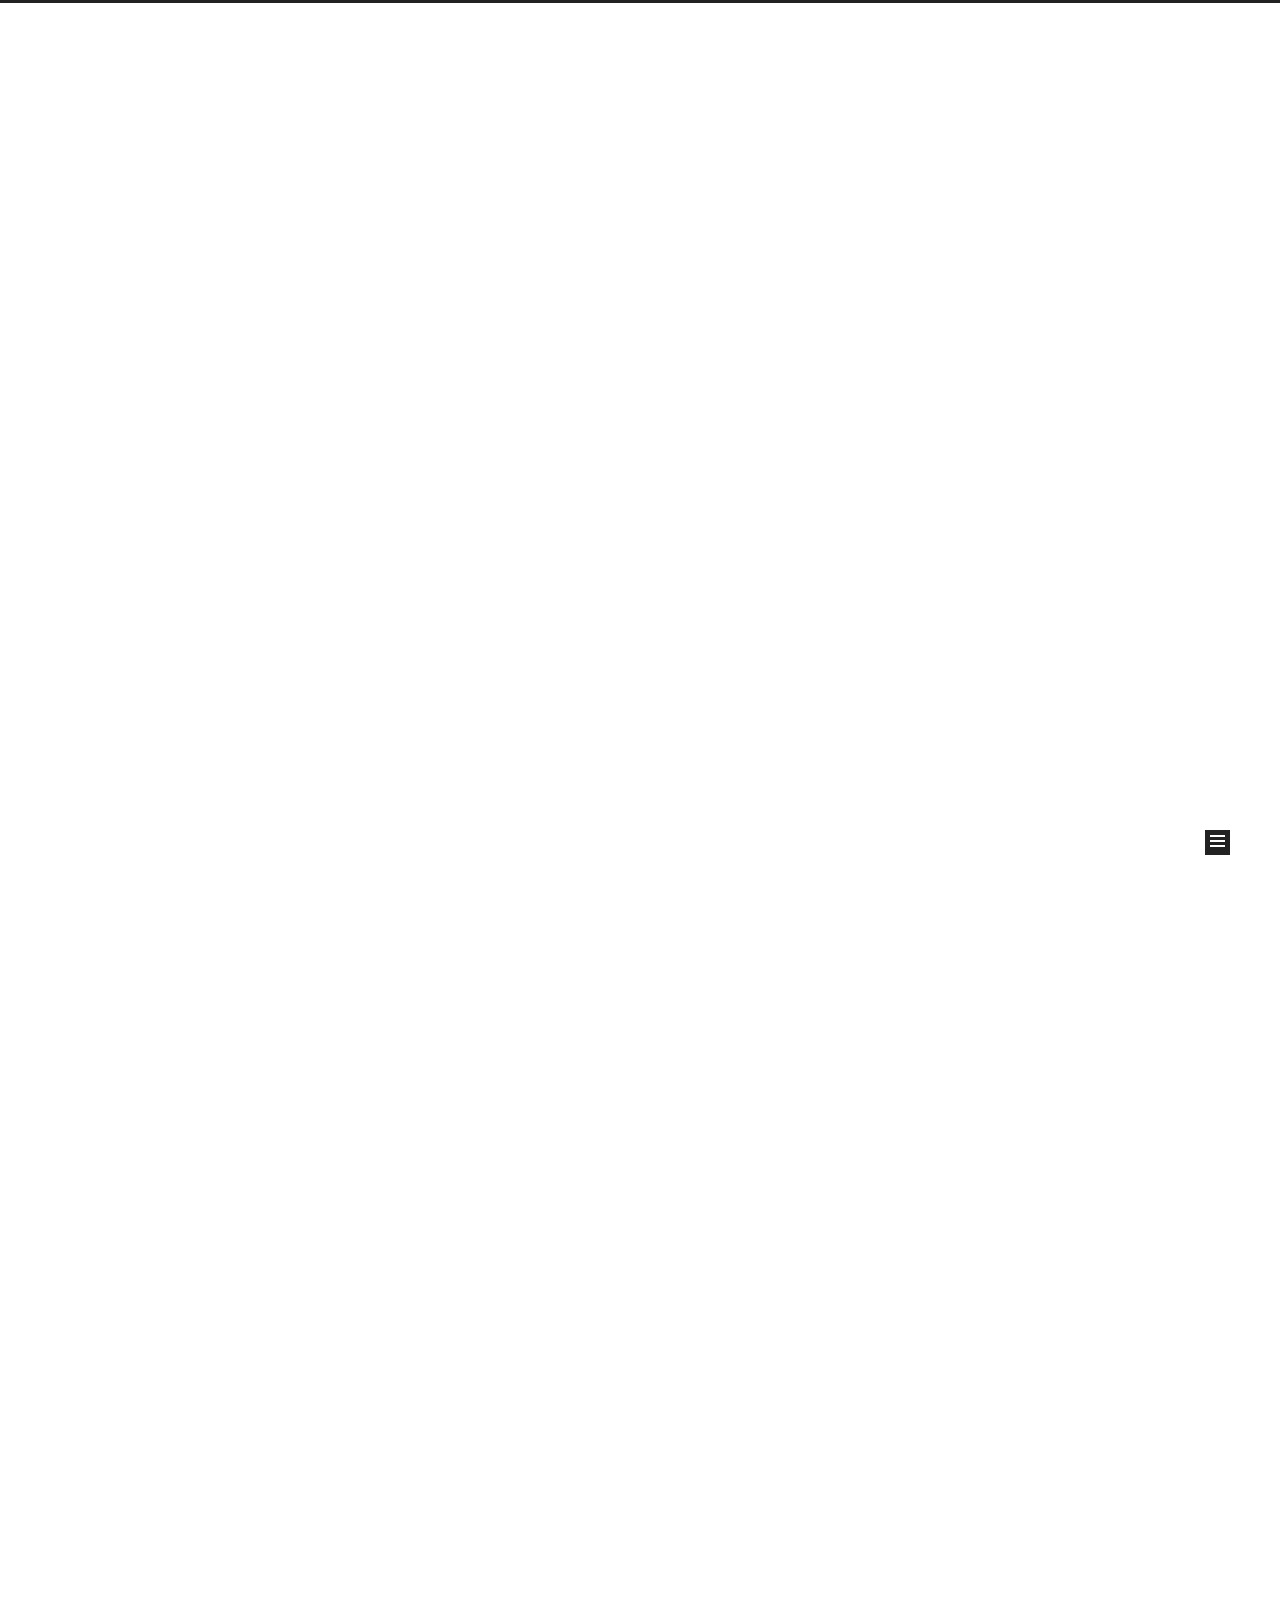
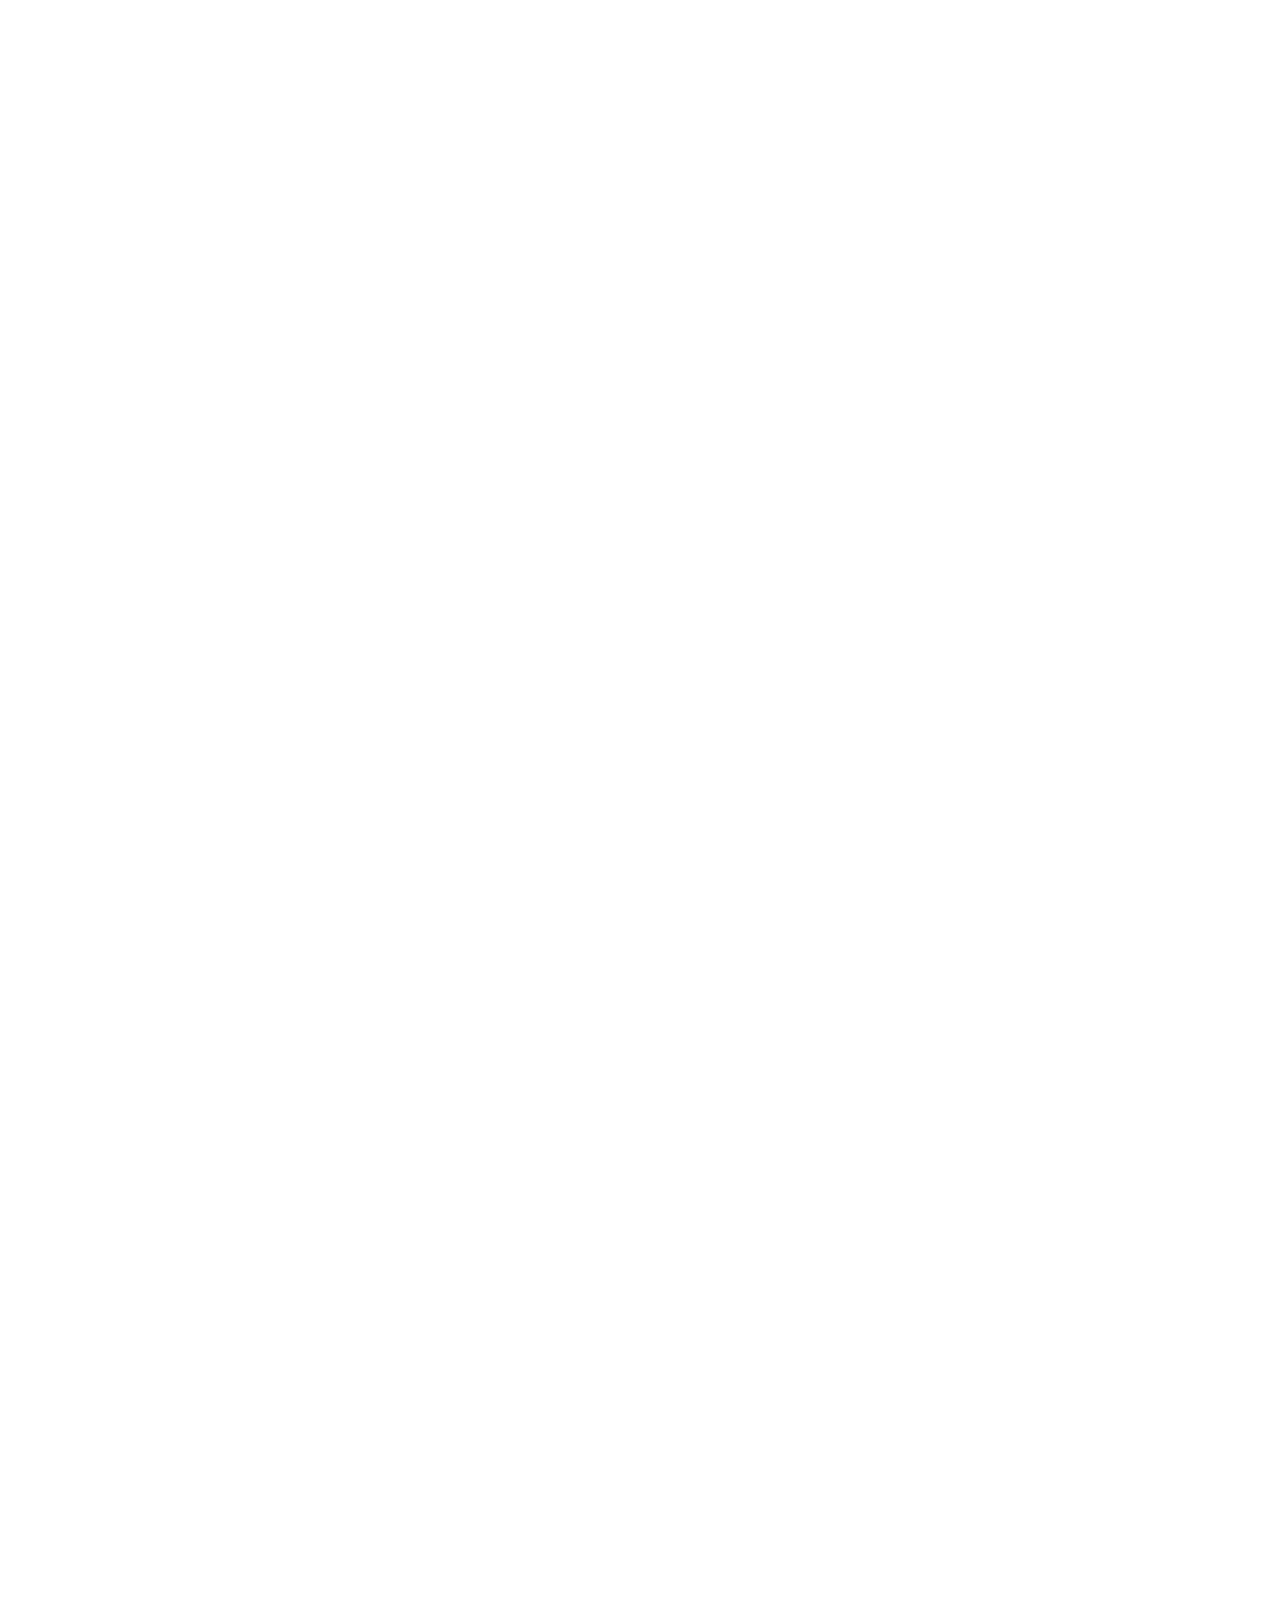
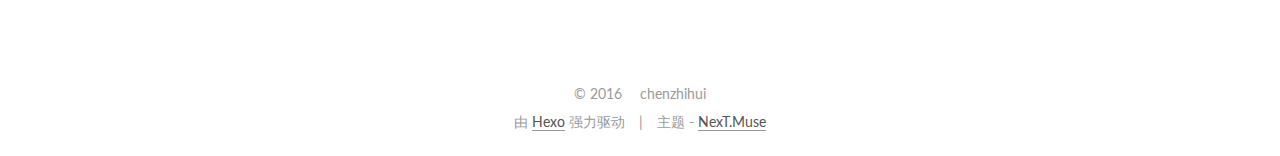
==== commit d056c9d6: "Site updated: 2016-12-26 17:40:56" ====
--- a/index.html
+++ b/index.html
@@ -264,7 +264,7 @@
               
                 
                 <a class="post-title-link" href="/2016/12/26/test-new-post/" itemprop="url">
-                  test new post
+                  test markdown
                 </a>
               
             
@@ -318,7 +318,38 @@
       
         
           
-            
+            <h1 id="测试markdown语法"><a href="#测试markdown语法" class="headerlink" title="测试markdown语法"></a>测试markdown语法</h1><h2 id="1-排版"><a href="#1-排版" class="headerlink" title="1.排版"></a>1.排版</h2><pre><code>**粗体** *斜体*
+</code></pre><p><strong>粗体</strong> <em>斜体</em></p>
+<hr>
+<pre><code>&amp;#160; &amp;#160; &amp;#160; &amp;#160;
+</code></pre><p>&#160; &#160; &#160; &#160;首行缩进好麻烦- -</p>
+<hr>
+<pre><code>~~这是一段错误的文本~~
+</code></pre><p><del>这是一段错误的文本</del></p>
+<hr>
+<p>引用（在行首加一个&gt;）：</p>
+<blockquote>
+<p>这里是引用</p>
+</blockquote>
+<hr>
+<p>有序列表(行首要有空格，点后面要有空格，有序列表直接用数字1.，而无序列表使用-)</p>
+<ol>
+<li>哈哈</li>
+<li>呵呵</li>
+<li>嘻嘻</li>
+</ol>
+<p>无序列表</p>
+<ul>
+<li>项目一</li>
+<li>项目二</li>
+</ul>
+<hr>
+<h2 id="2-图片与链接"><a href="#2-图片与链接" class="headerlink" title="2.图片与链接"></a>2.图片与链接</h2><p>直接拉入上传<br><br><br>图片<br><img src="http://leanote.com/images/logo/leanote_icon_blue.png" alt="leanote"><br><br><br><strong>tips</strong>，假如想对图片的宽度和高度进行控制，你可以通过html的img标签<img src="http://leanote.com/images/logo/leanote_icon_blue.png" width="50px">﻿<br><br><br>链接:(用括号[]后面跟(链接))<br><a href="http://www.baidu.com" target="_blank" rel="external">这是去往百度的链接</a></p>
+<h2 id="3-标题"><a href="#3-标题" class="headerlink" title="3.标题"></a>3.标题</h2><p>以下是各级标题，最多支持五级标题，如“# h1”</p>
+<h1 id="h1"><a href="#h1" class="headerlink" title="h1"></a>h1</h1><h2 id="h2"><a href="#h2" class="headerlink" title="h2"></a>h2</h2><h3 id="h3"><a href="#h3" class="headerlink" title="h3"></a>h3</h3><h4 id="h4"><a href="#h4" class="headerlink" title="h4"></a>h4</h4><h5 id="h5"><a href="#h5" class="headerlink" title="h5"></a>h5</h5><h2 id="4-代码"><a href="#4-代码" class="headerlink" title="4.代码"></a>4.代码</h2><h3 id="测试插入代码-用三个顿号将代码块包起来"><a href="#测试插入代码-用三个顿号将代码块包起来" class="headerlink" title="测试插入代码(用三个顿号将代码块包起来)"></a>测试插入代码(用三个顿号将代码块包起来)</h3><figure class="highlight java"><table><tr><td class="gutter"><pre><div class="line">1</div><div class="line">2</div><div class="line">3</div></pre></td><td class="code"><pre><div class="line"><span class="function"><span class="keyword">public</span> <span class="keyword">void</span> <span class="title">test</span><span class="params">()</span></span>&#123;</div><div class="line">    printf(<span class="string">"Testinsertjavacode!It'scool."</span>);</div><div class="line">&#125;</div></pre></td></tr></table></figure>
+<figure class="highlight javascript"><table><tr><td class="gutter"><pre><div class="line">1</div><div class="line">2</div><div class="line">3</div><div class="line">4</div><div class="line">5</div><div class="line">6</div><div class="line">7</div><div class="line">8</div><div class="line">9</div><div class="line">10</div><div class="line">11</div><div class="line">12</div><div class="line">13</div><div class="line">14</div><div class="line">15</div><div class="line">16</div><div class="line">17</div></pre></td><td class="code"><pre><div class="line"><span class="comment">/**</span></div><div class="line">* nth element in the fibonacci series.</div><div class="line">* @param n &gt;= 0</div><div class="line">* @return the nth element, &gt;= 0.</div><div class="line">*/</div><div class="line"><span class="function"><span class="keyword">function</span> <span class="title">fib</span>(<span class="params">n</span>) </span>&#123;</div><div class="line">  <span class="keyword">var</span> a = <span class="number">1</span>, b = <span class="number">1</span>;</div><div class="line">  <span class="keyword">var</span> tmp;</div><div class="line">  <span class="keyword">while</span> (--n &gt;= <span class="number">0</span>) &#123;</div><div class="line">    tmp = a;</div><div class="line">    a += b;</div><div class="line">    b = tmp;</div><div class="line">  &#125;</div><div class="line">  <span class="keyword">return</span> a;</div><div class="line">&#125;</div><div class="line"></div><div class="line"><span class="built_in">document</span>.write(fib(<span class="number">10</span>));</div></pre></td></tr></table></figure>
+<figure class="highlight python"><table><tr><td class="gutter"><pre><div class="line">1</div><div class="line">2</div><div class="line">3</div><div class="line">4</div><div class="line">5</div><div class="line">6</div><div class="line">7</div></pre></td><td class="code"><pre><div class="line"><span class="class"><span class="keyword">class</span> <span class="title">Employee</span>:</span></div><div class="line">   empCount = <span class="number">0</span></div><div class="line"></div><div class="line">   <span class="function"><span class="keyword">def</span> <span class="title">__init__</span><span class="params">(self, name, salary)</span>:</span></div><div class="line">        self.name = name</div><div class="line">        self.salary = salary</div><div class="line">        Employee.empCount += <span class="number">1</span></div></pre></td></tr></table></figure>
+
           
         
       
--- a/css/main.css
+++ b/css/main.css
@@ -1680,7 +1680,7 @@
   width: 4px;
   height: 4px;
   border-radius: 50%;
-  background: #4085c4;
+  background: #b5621f;
 }
 .links-of-blogroll {
   font-size: 13px;
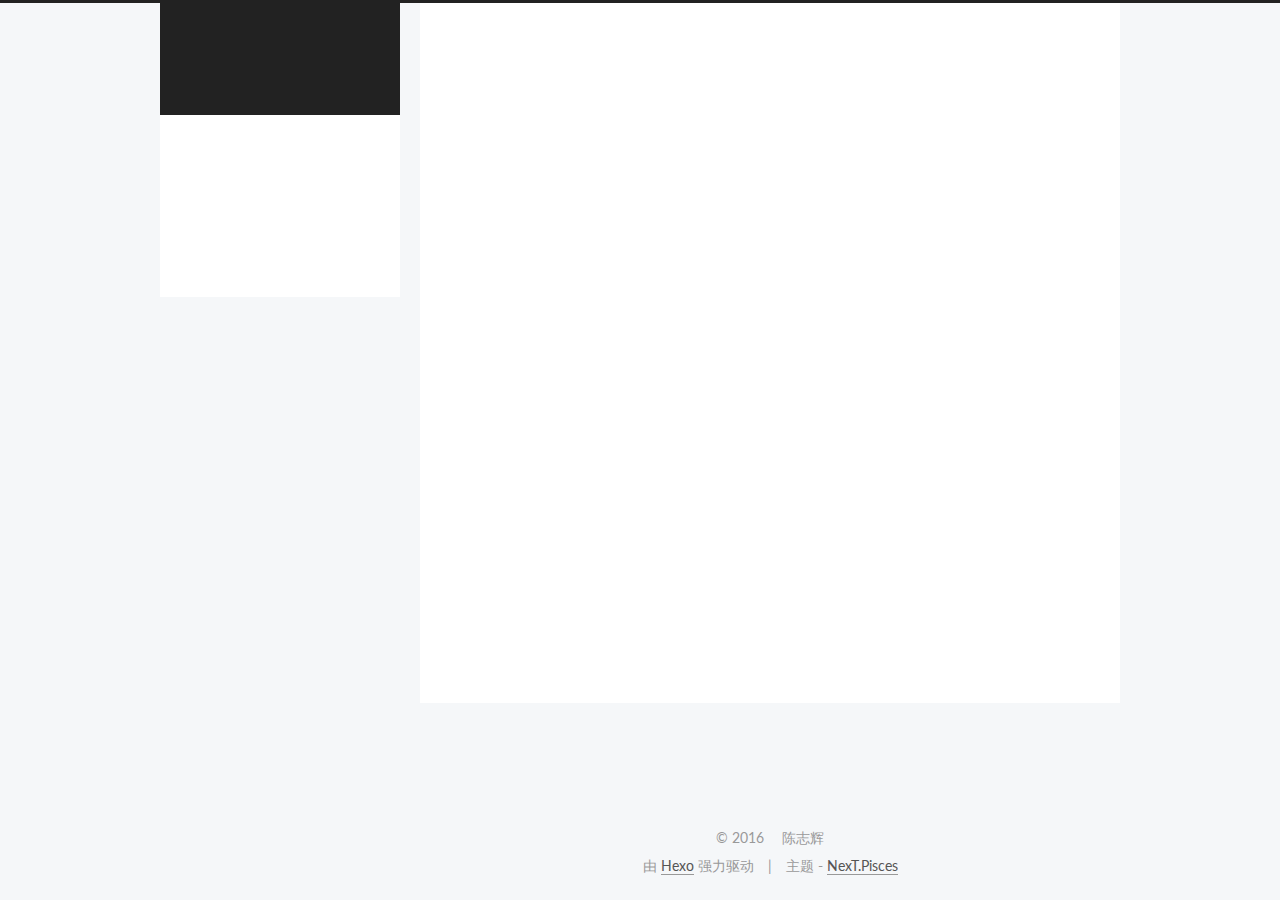
==== commit 885ab5fe: "Site updated: 2016-12-27 11:16:10" ====
--- a/index.html
+++ b/index.html
@@ -5,7 +5,7 @@
   
 
 
-<html class="theme-next muse use-motion" lang="zh-Hans">
+<html class="theme-next pisces use-motion" lang="zh-Hans">
 <head>
   <meta charset="UTF-8"/>
 <meta http-equiv="X-UA-Compatible" content="IE=edge" />
@@ -77,7 +77,7 @@
 
 
 
-  <link rel="shortcut icon" type="image/x-icon" href="/favicon.ico?v=5.1.0" />
+  <link rel="shortcut icon" type="image/x-icon" href="https://avatars2.githubusercontent.com/u/13568894?v=3&s=40?v=5.1.0" />
 
 
 
@@ -85,11 +85,11 @@
 
 
 <meta property="og:type" content="website">
-<meta property="og:title" content="chenzhihui">
+<meta property="og:title" content="你防麦迪，我防科比！">
 <meta property="og:url" content="http://yoursite.com/index.html">
-<meta property="og:site_name" content="chenzhihui">
+<meta property="og:site_name" content="你防麦迪，我防科比！">
 <meta name="twitter:card" content="summary">
-<meta name="twitter:title" content="chenzhihui">
+<meta name="twitter:title" content="你防麦迪，我防科比！">
 
 
 
@@ -97,8 +97,8 @@
   var NexT = window.NexT || {};
   var CONFIG = {
     root: '/',
-    scheme: 'Muse',
-    sidebar: {"position":"left","display":"post"},
+    scheme: 'Pisces',
+    sidebar: {"position":"left","display":"hide"},
     fancybox: true,
     motion: true,
     duoshuo: {
@@ -123,7 +123,7 @@
 
 
 
-  <title> chenzhihui </title>
+  <title> 你防麦迪，我防科比！ </title>
 </head>
 
 <body itemscope itemtype="http://schema.org/WebPage" lang="zh-Hans">
@@ -156,12 +156,12 @@
   <div class="custom-logo-site-title">
     <a href="/"  class="brand" rel="start">
       <span class="logo-line-before"><i></i></span>
-      <span class="site-title">chenzhihui</span>
+      <span class="site-title">你防麦迪，我防科比！</span>
       <span class="logo-line-after"><i></i></span>
     </a>
   </div>
     
-      <p class="site-subtitle"></p>
+      <p class="site-subtitle">我是谁，我在哪里</p>
     
 </div>
 
@@ -190,6 +190,16 @@
         </li>
       
         
+        <li class="menu-item menu-item-categories">
+          <a href="/categories" rel="section">
+            
+              <i class="menu-item-icon fa fa-fw fa-th"></i> <br />
+            
+            分类
+          </a>
+        </li>
+      
+        
         <li class="menu-item menu-item-archives">
           <a href="/archives" rel="section">
             
@@ -241,15 +251,15 @@
   <link itemprop="mainEntityOfPage" href="http://yoursite.com/2016/12/26/test-new-post/">
 
   <span style="display:none" itemprop="author" itemscope itemtype="http://schema.org/Person">
-    <meta itemprop="name" content="chenzhihui">
+    <meta itemprop="name" content="陈志辉">
     <meta itemprop="description" content="">
-    <meta itemprop="image" content="/images/avatar.gif">
+    <meta itemprop="image" content="https://avatars3.githubusercontent.com/u/13568894?v=3&s=460">
   </span>
 
   <span style="display:none" itemprop="publisher" itemscope itemtype="http://schema.org/Organization">
-    <meta itemprop="name" content="chenzhihui">
+    <meta itemprop="name" content="你防麦迪，我防科比！">
     <span style="display:none" itemprop="logo" itemscope itemtype="http://schema.org/ImageObject">
-      <img style="display:none;" itemprop="url image" alt="chenzhihui" src="">
+      <img style="display:none;" itemprop="url image" alt="你防麦迪，我防科比！" src="">
     </span>
   </span>
 
@@ -291,6 +301,28 @@
           </span>
 
           
+            <span class="post-category" >
+            
+              <span class="post-meta-divider">|</span>
+            
+              <span class="post-meta-item-icon">
+                <i class="fa fa-folder-o"></i>
+              </span>
+              
+                <span class="post-meta-item-text">分类于</span>
+              
+              
+                <span itemprop="about" itemscope itemtype="http://schema.org/Thing">
+                  <a href="/categories/杂七杂八/" itemprop="url" rel="index">
+                    <span itemprop="name">-杂七杂八</span>
+                  </a>
+                </span>
+
+                
+                
+              
+            </span>
+          
 
           
             
@@ -318,39 +350,24 @@
       
         
           
-            <h1 id="测试markdown语法"><a href="#测试markdown语法" class="headerlink" title="测试markdown语法"></a>测试markdown语法</h1><h2 id="1-排版"><a href="#1-排版" class="headerlink" title="1.排版"></a>1.排版</h2><pre><code>**粗体** *斜体*
-</code></pre><p><strong>粗体</strong> <em>斜体</em></p>
-<hr>
-<pre><code>&amp;#160; &amp;#160; &amp;#160; &amp;#160;
-</code></pre><p>&#160; &#160; &#160; &#160;首行缩进好麻烦- -</p>
-<hr>
-<pre><code>~~这是一段错误的文本~~
-</code></pre><p><del>这是一段错误的文本</del></p>
-<hr>
-<p>引用（在行首加一个&gt;）：</p>
-<blockquote>
-<p>这里是引用</p>
-</blockquote>
-<hr>
-<p>有序列表(行首要有空格，点后面要有空格，有序列表直接用数字1.，而无序列表使用-)</p>
-<ol>
-<li>哈哈</li>
-<li>呵呵</li>
-<li>嘻嘻</li>
-</ol>
-<p>无序列表</p>
-<ul>
-<li>项目一</li>
-<li>项目二</li>
-</ul>
-<hr>
-<h2 id="2-图片与链接"><a href="#2-图片与链接" class="headerlink" title="2.图片与链接"></a>2.图片与链接</h2><p>直接拉入上传<br><br><br>图片<br><img src="http://leanote.com/images/logo/leanote_icon_blue.png" alt="leanote"><br><br><br><strong>tips</strong>，假如想对图片的宽度和高度进行控制，你可以通过html的img标签<img src="http://leanote.com/images/logo/leanote_icon_blue.png" width="50px">﻿<br><br><br>链接:(用括号[]后面跟(链接))<br><a href="http://www.baidu.com" target="_blank" rel="external">这是去往百度的链接</a></p>
-<h2 id="3-标题"><a href="#3-标题" class="headerlink" title="3.标题"></a>3.标题</h2><p>以下是各级标题，最多支持五级标题，如“# h1”</p>
-<h1 id="h1"><a href="#h1" class="headerlink" title="h1"></a>h1</h1><h2 id="h2"><a href="#h2" class="headerlink" title="h2"></a>h2</h2><h3 id="h3"><a href="#h3" class="headerlink" title="h3"></a>h3</h3><h4 id="h4"><a href="#h4" class="headerlink" title="h4"></a>h4</h4><h5 id="h5"><a href="#h5" class="headerlink" title="h5"></a>h5</h5><h2 id="4-代码"><a href="#4-代码" class="headerlink" title="4.代码"></a>4.代码</h2><h3 id="测试插入代码-用三个顿号将代码块包起来"><a href="#测试插入代码-用三个顿号将代码块包起来" class="headerlink" title="测试插入代码(用三个顿号将代码块包起来)"></a>测试插入代码(用三个顿号将代码块包起来)</h3><figure class="highlight java"><table><tr><td class="gutter"><pre><div class="line">1</div><div class="line">2</div><div class="line">3</div></pre></td><td class="code"><pre><div class="line"><span class="function"><span class="keyword">public</span> <span class="keyword">void</span> <span class="title">test</span><span class="params">()</span></span>&#123;</div><div class="line">    printf(<span class="string">"Testinsertjavacode!It'scool."</span>);</div><div class="line">&#125;</div></pre></td></tr></table></figure>
-<figure class="highlight javascript"><table><tr><td class="gutter"><pre><div class="line">1</div><div class="line">2</div><div class="line">3</div><div class="line">4</div><div class="line">5</div><div class="line">6</div><div class="line">7</div><div class="line">8</div><div class="line">9</div><div class="line">10</div><div class="line">11</div><div class="line">12</div><div class="line">13</div><div class="line">14</div><div class="line">15</div><div class="line">16</div><div class="line">17</div></pre></td><td class="code"><pre><div class="line"><span class="comment">/**</span></div><div class="line">* nth element in the fibonacci series.</div><div class="line">* @param n &gt;= 0</div><div class="line">* @return the nth element, &gt;= 0.</div><div class="line">*/</div><div class="line"><span class="function"><span class="keyword">function</span> <span class="title">fib</span>(<span class="params">n</span>) </span>&#123;</div><div class="line">  <span class="keyword">var</span> a = <span class="number">1</span>, b = <span class="number">1</span>;</div><div class="line">  <span class="keyword">var</span> tmp;</div><div class="line">  <span class="keyword">while</span> (--n &gt;= <span class="number">0</span>) &#123;</div><div class="line">    tmp = a;</div><div class="line">    a += b;</div><div class="line">    b = tmp;</div><div class="line">  &#125;</div><div class="line">  <span class="keyword">return</span> a;</div><div class="line">&#125;</div><div class="line"></div><div class="line"><span class="built_in">document</span>.write(fib(<span class="number">10</span>));</div></pre></td></tr></table></figure>
-<figure class="highlight python"><table><tr><td class="gutter"><pre><div class="line">1</div><div class="line">2</div><div class="line">3</div><div class="line">4</div><div class="line">5</div><div class="line">6</div><div class="line">7</div></pre></td><td class="code"><pre><div class="line"><span class="class"><span class="keyword">class</span> <span class="title">Employee</span>:</span></div><div class="line">   empCount = <span class="number">0</span></div><div class="line"></div><div class="line">   <span class="function"><span class="keyword">def</span> <span class="title">__init__</span><span class="params">(self, name, salary)</span>:</span></div><div class="line">        self.name = name</div><div class="line">        self.salary = salary</div><div class="line">        Employee.empCount += <span class="number">1</span></div></pre></td></tr></table></figure>
-
-          
+          测试markdown语法1.排版**粗体** *斜体*
+粗体 斜体
+
+&amp;#160; &amp;#160; &amp;#160; &amp;#160;
+&#160; &#160; &#160; &#160;首行缩进好麻烦- -
+
+~~这是一段错误的文本~~
+这是一段错误的文本
+
+引用（在行首加
+          ...
+          <!--noindex-->
+          <div class="post-more-link text-center">
+            <a class="btn" href="/2016/12/26/test-new-post/#more" rel="contents">
+              阅读全文 &raquo;
+            </a>
+          </div>
+          <!--/noindex-->
         
       
     </div>
@@ -411,9 +428,9 @@
       <section class="site-overview sidebar-panel sidebar-panel-active">
         <div class="site-author motion-element" itemprop="author" itemscope itemtype="http://schema.org/Person">
           <img class="site-author-image" itemprop="image"
-               src="/images/avatar.gif"
-               alt="chenzhihui" />
-          <p class="site-author-name" itemprop="name">chenzhihui</p>
+               src="https://avatars3.githubusercontent.com/u/13568894?v=3&s=460"
+               alt="陈志辉" />
+          <p class="site-author-name" itemprop="name">陈志辉</p>
           <p class="site-description motion-element" itemprop="description"></p>
         </div>
         <nav class="site-state motion-element">
@@ -428,7 +445,21 @@
           
 
           
-
+            <div class="site-state-item site-state-categories">
+              <a href="/categories">
+                <span class="site-state-item-count">1</span>
+                <span class="site-state-item-name">分类</span>
+              </a>
+            </div>
+          
+
+          
+            <div class="site-state-item site-state-tags">
+              <a href="/tags">
+                <span class="site-state-item-count">1</span>
+                <span class="site-state-item-name">标签</span>
+              </a>
+            </div>
           
 
         </nav>
@@ -469,7 +500,7 @@
   <span class="with-love">
     <i class="fa fa-heart"></i>
   </span>
-  <span class="author" itemprop="copyrightHolder">chenzhihui</span>
+  <span class="author" itemprop="copyrightHolder">陈志辉</span>
 </div>
 
 
@@ -480,7 +511,7 @@
 <div class="theme-info">
   主题 -
   <a class="theme-link" href="https://github.com/iissnan/hexo-theme-next">
-    NexT.Muse
+    NexT.Pisces
   </a>
 </div>
 
@@ -547,6 +578,13 @@
   
   
 
+
+  <script type="text/javascript" src="/js/src/affix.js?v=5.1.0"></script>
+
+  <script type="text/javascript" src="/js/src/schemes/pisces.js?v=5.1.0"></script>
+
+
+
   
 
   
--- a/css/main.css
+++ b/css/main.css
@@ -189,7 +189,7 @@
   font-size: 14px;
   line-height: 2;
   color: #555;
-  background: #fff;
+  background: #f5f7f9;
 }
 @media (max-width: 767px) {
   body {
@@ -837,7 +837,7 @@
   font-size: 14px;
   color: #fff;
   background: #222;
-  border: 2px solid #222;
+  border: 2px solid #555;
   text-decoration: none;
   border-radius: 0;
   transition-property: background-color;
@@ -848,8 +848,8 @@
 .btn:hover,
 .post-more-link .btn:hover {
   border-color: #222;
-  color: #222;
-  background: #fff;
+  color: #fff;
+  background: #222;
 }
 .btn-bar {
   display: block;
@@ -954,7 +954,7 @@
   width: 25px;
   background: #222;
   font-size: 12px;
-  opacity: 1;
+  opacity: 0.6;
   color: #fff;
   cursor: pointer;
   text-align: center;
@@ -975,7 +975,7 @@
   }
 }
 .back-to-top.back-to-top-on {
-  bottom: 19px;
+  bottom: 40px;
 }
 .header {
   background: #fff;
@@ -1024,7 +1024,7 @@
 .site-subtitle {
   margin-top: 10px;
   font-size: 13px;
-  color: #999;
+  color: #ddd;
 }
 .use-motion .brand {
   opacity: 0;
@@ -1097,7 +1097,8 @@
   transition-timing-function: ease-in-out;
   transition-delay: 0s;
 }
-.menu .menu-item a:hover {
+.menu .menu-item a:hover,
+.menu-item-active a {
   border-bottom-color: #222;
 }
 .menu .menu-item .fa {
@@ -1423,10 +1424,10 @@
   margin-top: 50px;
 }
 .post-more-link .btn {
-  color: #fff;
+  color: #555;
   font-size: 14px;
-  background: #222;
-  border-radius: 0;
+  background: #fff;
+  border-radius: 2px;
   line-height: 2;
 }
 .posts-expand .post-tags {
@@ -1596,20 +1597,20 @@
   display: block;
   margin: 0 auto;
   padding: 2px;
-  max-width: 96px;
+  max-width: 120px;
   height: auto;
-  border: 2px solid #333;
+  border: 1px solid #eee;
 }
 .site-author-name {
-  margin: 5px 0 0;
+  margin: 0;
   text-align: center;
-  color: #f5f5f5;
-  font-weight: normal;
+  color: #222;
+  font-weight: 600;
 }
 .site-description {
-  margin-top: 5px;
+  margin-top: 0;
   text-align: center;
-  font-size: 14px;
+  font-size: 13px;
   color: #999;
 }
 .site-state {
@@ -1621,7 +1622,7 @@
 .site-state-item {
   display: inline-block;
   padding: 0 15px;
-  border-left: 1px solid #333;
+  border-left: 1px solid #eee;
 }
 .site-state-item:first-child {
   border-left: none;
@@ -1634,11 +1635,11 @@
   text-align: center;
   color: inherit;
   font-weight: 600;
-  font-size: 18px;
+  font-size: 16px;
 }
 .site-state-item-name {
   font-size: 13px;
-  color: inherit;
+  color: #999;
 }
 .feed-link {
   margin-top: 20px;
@@ -1680,7 +1681,7 @@
   width: 4px;
   height: 4px;
   border-radius: 50%;
-  background: #b5621f;
+  background: #09e833;
 }
 .links-of-blogroll {
   font-size: 13px;
@@ -1709,7 +1710,7 @@
   color: #555;
 }
 .sidebar-nav li:hover {
-  color: #f5f5f5;
+  color: #fc6423;
 }
 .page-post-detail .sidebar-nav-toc {
   padding: 0 5px;
@@ -1718,11 +1719,11 @@
   margin-left: 10px;
 }
 .sidebar-nav .sidebar-nav-active {
-  color: #87daff;
-  border-bottom-color: #87daff;
+  color: #fc6423;
+  border-bottom-color: #fc6423;
 }
 .sidebar-nav .sidebar-nav-active:hover {
-  color: #87daff;
+  color: #fc6423;
 }
 .sidebar-panel {
   display: none;
@@ -1755,12 +1756,12 @@
   transition-timing-function: ease-in-out;
   transition-delay: 0s;
   transition-property: all;
-  color: #999;
-  border-bottom-color: #555;
+  color: #666;
+  border-bottom-color: #ccc;
 }
 .post-toc ol a:hover {
-  color: #ccc;
-  border-bottom-color: #ccc;
+  color: #000;
+  border-bottom-color: #000;
 }
 .post-toc .nav-item {
   overflow: hidden;
@@ -1781,14 +1782,14 @@
   display: block;
 }
 .post-toc .nav .active > a {
-  color: #87daff;
-  border-bottom-color: #87daff;
+  color: #fc6423;
+  border-bottom-color: #fc6423;
 }
 .post-toc .nav .active-current > a {
-  color: #87daff;
+  color: #fc6423;
 }
 .post-toc .nav .active-current > a:hover {
-  color: #87daff;
+  color: #fc6423;
 }
 .footer {
   font-size: 14px;
@@ -2184,6 +2185,28 @@
   top: 42%;
   color: #ccc;
 }
+.busuanzi-count:before {
+  content: " ";
+  float: left;
+  width: 260px;
+  min-height: 25px;
+}
+@media (min-width: 768px) and (max-width: 991px) {
+  .busuanzi-count {
+    width: auto;
+  }
+  .busuanzi-count:before {
+    display: none;
+  }
+}
+@media (max-width: 767px) {
+  .busuanzi-count {
+    width: auto;
+  }
+  .busuanzi-count:before {
+    display: none;
+  }
+}
 .site-uv,
 .site-pv,
 .page-pv {
@@ -2422,83 +2445,403 @@
   }
 }
 .page-post-detail .sidebar-toggle-line {
-  background: #87daff;
+  background: #fc6423;
 }
 .page-post-detail .comments {
   overflow: hidden;
 }
-@media (max-width: 767px) {
-  .header-inner,
-  .container .main-inner,
+@media (min-width: 992px) {
+  .full-image.full-image.full-image {
+    max-width: none;
+    width: 118%;
+    margin: 0 -9%;
+  }
+}
+.header {
+  position: relative;
+  margin: 0 auto;
+  width: 960px;
+}
+@media (min-width: 768px) and (max-width: 991px) {
+  .header {
+    width: auto;
+  }
+}
+@media (max-width: 767px) {
+  .header {
+    width: auto;
+  }
+}
+.header-inner {
+  position: absolute;
+  top: 0;
+  overflow: hidden;
+  padding: 0;
+  width: 240px;
+  background: #fff;
+  box-shadow: initial;
+  border-radius: initial;
+}
+@media (min-width: 1600px) {
+  .container .header-inner {
+    width: 240px;
+  }
+}
+@media (min-width: 768px) and (max-width: 991px) {
+  .header-inner {
+    position: relative;
+    width: auto;
+    border-radius: initial;
+  }
+}
+@media (max-width: 767px) {
+  .header-inner {
+    position: relative;
+    width: auto;
+    border-radius: initial;
+  }
+}
+.main:before,
+.main:after {
+  content: " ";
+  display: table;
+}
+.main:after {
+  clear: both;
+}
+@media (min-width: 768px) and (max-width: 991px) {
+  .main {
+    padding-bottom: 100px;
+  }
+}
+@media (max-width: 767px) {
+  .main {
+    padding-bottom: 100px;
+  }
+}
+.container .main-inner {
+  width: 960px;
+}
+@media (min-width: 768px) and (max-width: 991px) {
+  .container .main-inner {
+    width: auto;
+  }
+}
+@media (max-width: 767px) {
+  .container .main-inner {
+    width: auto;
+  }
+}
+.content-wrap {
+  float: right;
+  box-sizing: border-box;
+  padding: 40px;
+  width: 700px;
+  background: #fff;
+  min-height: 700px;
+  box-shadow: initial;
+  border-radius: initial;
+}
+@media (min-width: 768px) and (max-width: 991px) {
+  .content-wrap {
+    width: 100%;
+    padding: 20px;
+    border-radius: initial;
+  }
+}
+@media (max-width: 767px) {
+  .content-wrap {
+    width: 100%;
+    padding: 20px;
+    min-height: auto;
+    border-radius: initial;
+  }
+}
+.sidebar {
+  position: static;
+  float: left;
+  margin-top: 300px;
+  width: 240px;
+  background: #f5f7f9;
+  box-shadow: none;
+}
+@media (min-width: 768px) and (max-width: 991px) {
+  .sidebar {
+    display: none;
+  }
+}
+@media (max-width: 767px) {
+  .sidebar {
+    display: none;
+  }
+}
+.sidebar-toggle {
+  display: none;
+}
+.footer-inner {
+  width: 960px;
+}
+.footer-inner:before {
+  content: " ";
+  float: left;
+  width: 260px;
+  min-height: 50px;
+}
+@media (min-width: 768px) and (max-width: 991px) {
   .footer-inner {
     width: auto;
   }
-}
-embed {
+  .footer-inner:before {
+    display: none;
+  }
+}
+@media (max-width: 767px) {
+  .footer-inner {
+    width: auto;
+  }
+  .footer-inner:before {
+    display: none;
+  }
+}
+.sidebar-position-right .header-inner {
+  right: 0;
+}
+.sidebar-position-right .content-wrap {
+  float: left;
+}
+.sidebar-position-right .sidebar {
+  float: right;
+}
+.sidebar-position-right .footer-inner:before {
+  float: right;
+}
+.site-meta {
+  padding: 20px 0;
+  color: #fff;
+  background: #222;
+}
+@media (min-width: 768px) and (max-width: 991px) {
+  .site-meta {
+    box-shadow: 0 0 16px rgba(0,0,0,0.5);
+  }
+}
+@media (max-width: 767px) {
+  .site-meta {
+    box-shadow: 0 0 16px rgba(0,0,0,0.5);
+  }
+}
+.brand {
   display: block;
-  margin: 0px auto 25px auto;
-}
-.custom-logo .site-meta-headline {
-  text-align: center;
-}
-.custom-logo .brand {
+  padding: 0;
   background: none;
 }
-.custom-logo .site-title {
-  margin: 10px auto 0;
-  font-size: 24px;
-  color: #222;
-}
-.custom-logo .site-title a {
-  border: none;
-}
-.custom-logo-image {
-  margin: 0 auto;
-  padding: 5px;
-  max-width: 150px;
-  background: #fff;
-}
-@media (max-width: 767px) {
-  .site-nav {
-    position: absolute;
-    left: 0;
-    top: 52px;
-    margin: 0;
-    width: 100%;
-    padding: 0;
-    background: #fff;
-    border-bottom: 1px solid #ddd;
-    z-index: 1;
-  }
-}
-@media (max-width: 767px) {
-  .menu {
-    text-align: left;
-  }
-}
-@media (max-width: 767px) {
-  .menu .menu-item {
-    display: block;
-    margin: 0 10px;
-    vertical-align: top;
-  }
-}
-@media (max-width: 767px) {
-  .menu .menu-item br {
-    display: none;
-  }
-}
-@media (max-width: 767px) {
-  .menu .menu-item a {
-    padding: 5px 10px;
-  }
-}
-.menu .menu-item .fa {
-  margin-right: 0;
+.brand:hover {
+  color: #fff;
+}
+.site-subtitle {
+  margin: 10px 10px 0;
+  font-family: monospace;
 }
 .site-search form {
   display: none;
 }
+.site-nav {
+  border-top: none;
+}
+@media (min-width: 768px) and (max-width: 991px) {
+  .site-nav {
+    display: none !important;
+  }
+}
+@media (min-width: 768px) and (max-width: 991px) {
+  .site-nav-on {
+    display: block !important;
+  }
+}
+.menu .menu-item {
+  display: block;
+  margin: 0;
+  list-style: none;
+}
+.menu .menu-item a {
+  position: relative;
+  box-sizing: border-box;
+  padding: 5px 20px;
+  text-align: left;
+  line-height: inherit;
+  transition-property: background-color;
+  transition-duration: 0.2s;
+  transition-timing-function: ease-in-out;
+  transition-delay: 0s;
+}
+.menu .menu-item a:hover,
+.menu-item-active a {
+  background: #f9f9f9;
+  border-bottom-color: #fff;
+}
+.menu .menu-item br {
+  display: none;
+}
+.menu-item-active a:after {
+  content: " ";
+  position: absolute;
+  top: 50%;
+  margin-top: -3px;
+  right: 15px;
+  width: 6px;
+  height: 6px;
+  border-radius: 50%;
+  background-color: #bbb;
+}
+.btn-bar {
+  background-color: #fff;
+}
+.site-nav-toggle {
+  top: 20px;
+  left: 20px;
+}
+@media (min-width: 768px) and (max-width: 991px) {
+  .site-nav-toggle {
+    display: block;
+  }
+}
+.use-motion .sidebar .motion-element {
+  opacity: 1;
+}
+.sidebar {
+  display: none;
+  right: auto;
+  bottom: auto;
+  -webkit-transform: none;
+}
+.sidebar-inner {
+  box-sizing: border-box;
+  width: 240px;
+  color: #555;
+  background: #fff;
+  box-shadow: initial;
+  border-radius: initial;
+}
+.sidebar-inner.affix {
+  position: fixed;
+  top: 0;
+}
+.site-overview {
+  margin: 0 2px;
+  text-align: left;
+}
+.site-author:before,
+.site-author:after {
+  content: " ";
+  display: table;
+}
+.site-author:after {
+  clear: both;
+}
+.sidebar a {
+  color: #555;
+}
+.sidebar a:hover {
+  color: #222;
+}
+.links-of-author-item a:before {
+  display: none;
+}
+.links-of-author-item a {
+  border-bottom: none;
+  text-decoration: underline;
+}
+.feed-link {
+  border-top: 1px dotted #ccc;
+  border-bottom: 1px dotted #ccc;
+  text-align: center;
+}
+.feed-link a {
+  display: block;
+  color: #fc6423;
+  border: none;
+}
+.feed-link a:hover {
+  background: none;
+  color: #e34603;
+}
+.feed-link a:hover i {
+  color: #e34603;
+}
+.links-of-author:before,
+.links-of-author:after {
+  content: " ";
+  display: table;
+}
+.links-of-author:after {
+  clear: both;
+}
+.links-of-author-item {
+  float: left;
+  margin: 5px 0 0;
+  width: 50%;
+}
+.links-of-author-item a {
+  box-sizing: border-box;
+  display: inline-block;
+  margin-right: 0;
+  margin-bottom: 0;
+  padding: 0 5px;
+  overflow: hidden;
+  white-space: nowrap;
+  text-overflow: ellipsis;
+}
+.links-of-author-item a {
+  display: block;
+  text-decoration: none;
+}
+.links-of-author-item a:hover {
+  border-radius: 4px;
+  background: #eee;
+}
+.links-of-author-item .fa {
+  margin-right: 2px;
+  font-size: 16px;
+}
+.links-of-author-item .fa-globe {
+  font-size: 15px;
+}
+.links-of-blogroll {
+  margin-top: 20px;
+  padding: 3px 0 0;
+  border-top: 1px dotted #ccc;
+}
+.links-of-blogroll-title {
+  margin-top: 0;
+}
+.links-of-blogroll-item {
+  padding: 0;
+}
+.links-of-blogroll-inline:before,
+.links-of-blogroll-inline:after {
+  content: " ";
+  display: table;
+}
+.links-of-blogroll-inline:after {
+  clear: both;
+}
 .links-of-blogroll-inline .links-of-blogroll-item {
-  display: inline-block;
-}
+  float: left;
+  margin: 5px 0 0;
+  width: 50%;
+}
+.links-of-blogroll-inline .links-of-blogroll-item a {
+  box-sizing: border-box;
+  display: inline-block;
+  margin-right: 0;
+  margin-bottom: 0;
+  padding: 0 5px;
+  overflow: hidden;
+  white-space: nowrap;
+  text-overflow: ellipsis;
+}
+@media (max-width: 767px) {
+  .post-body {
+    text-align: justify;
+  }
+}
